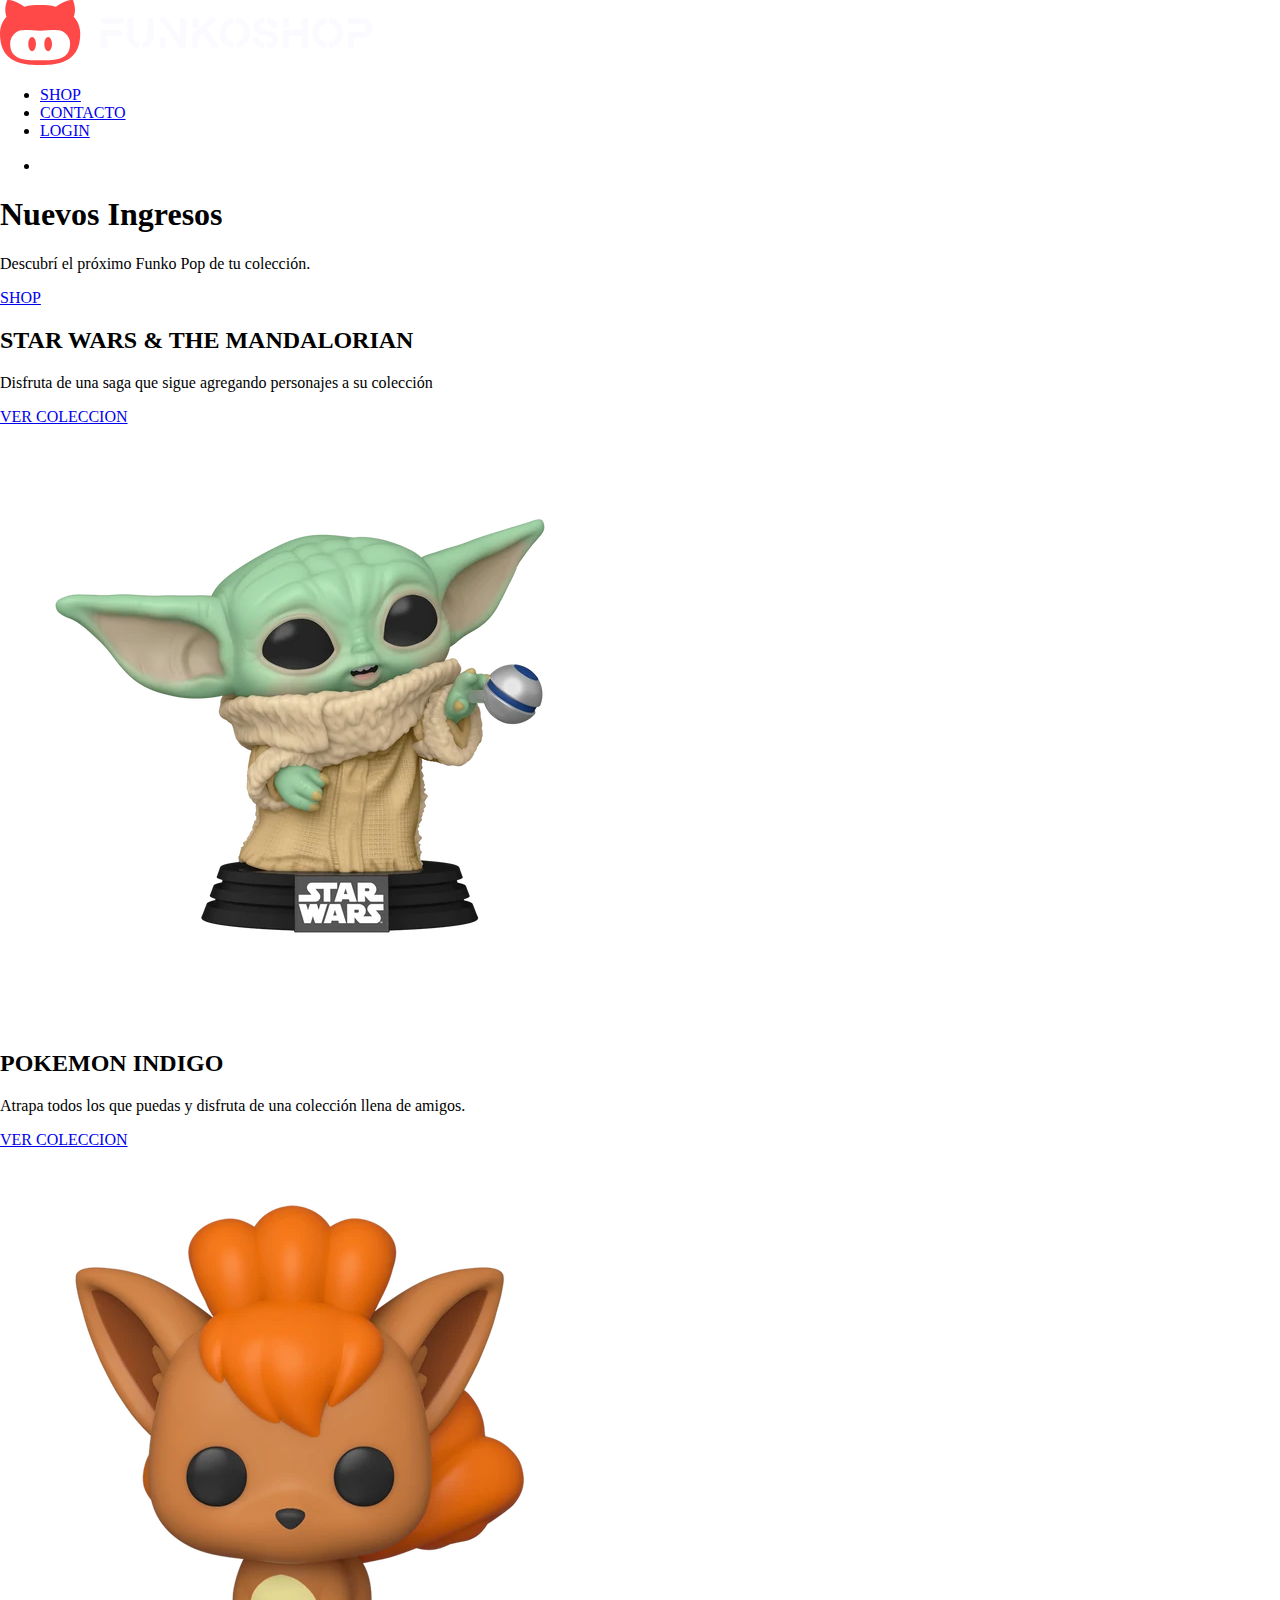
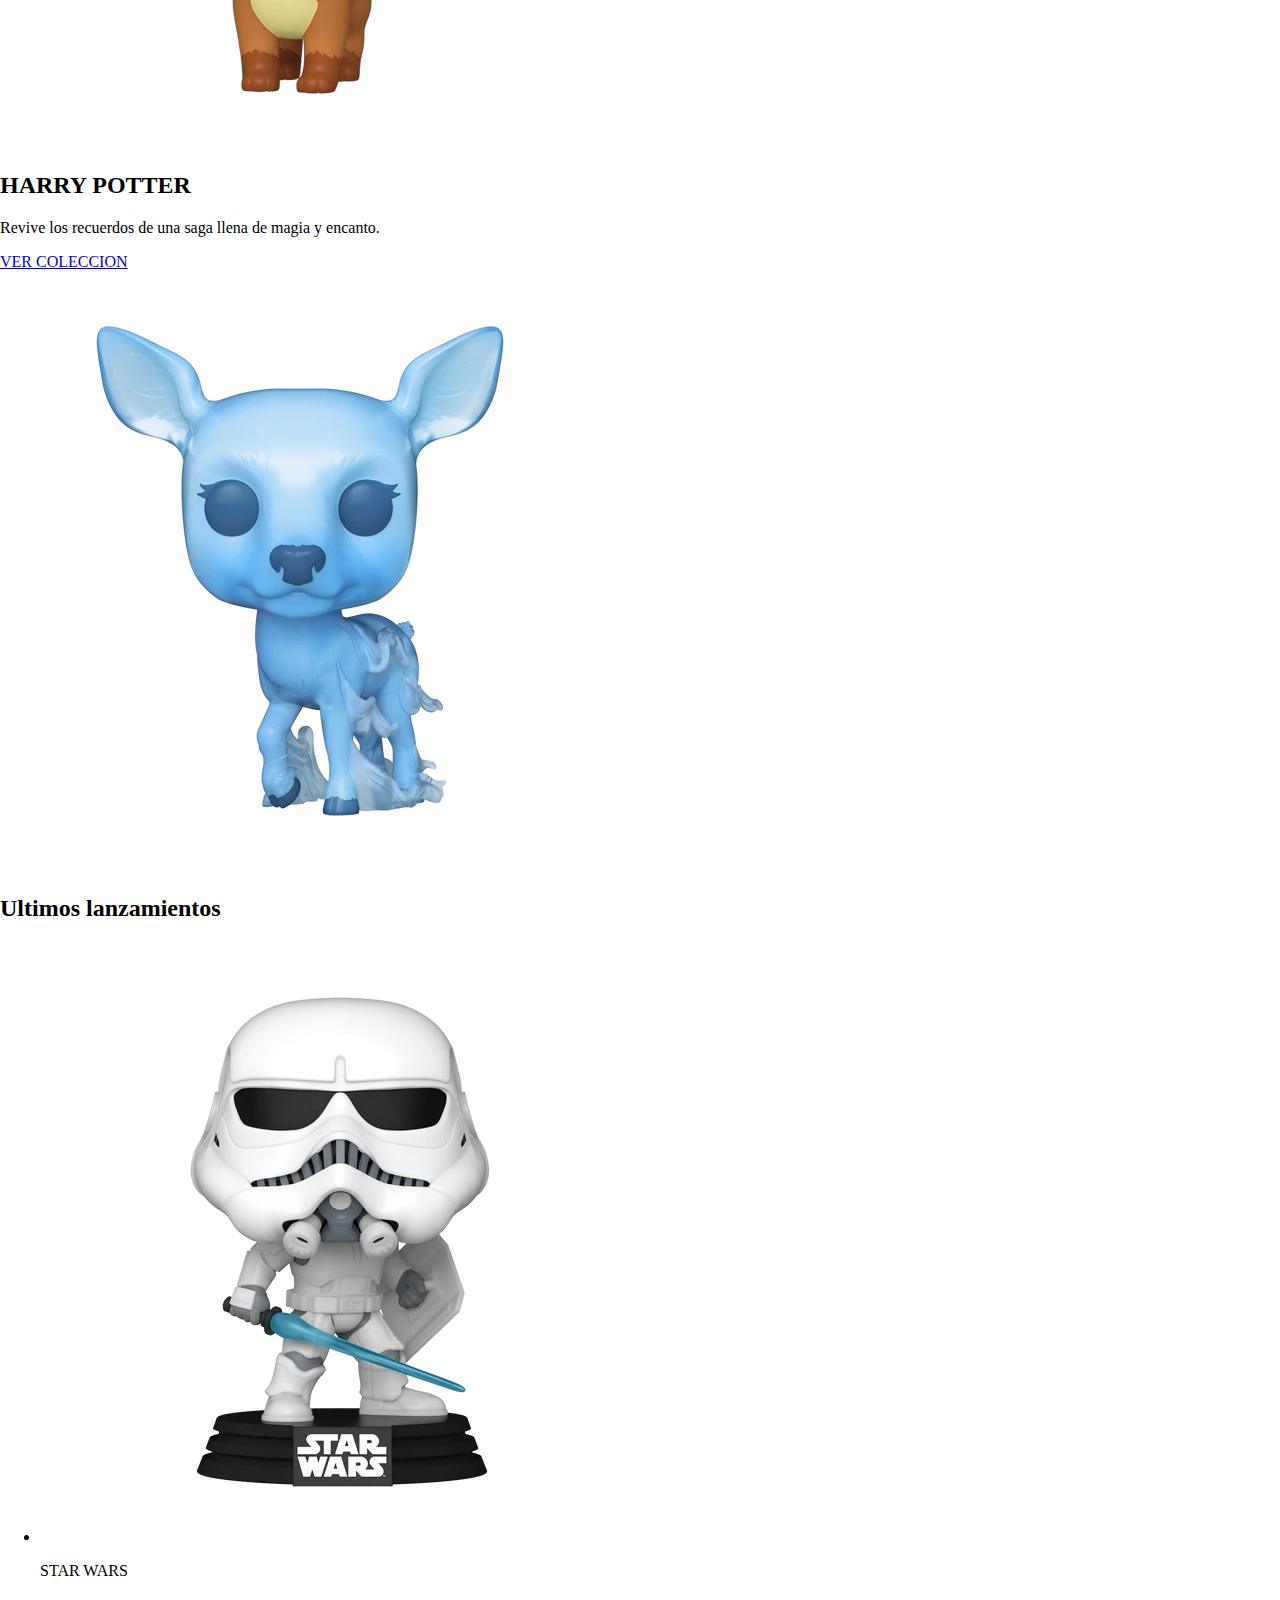
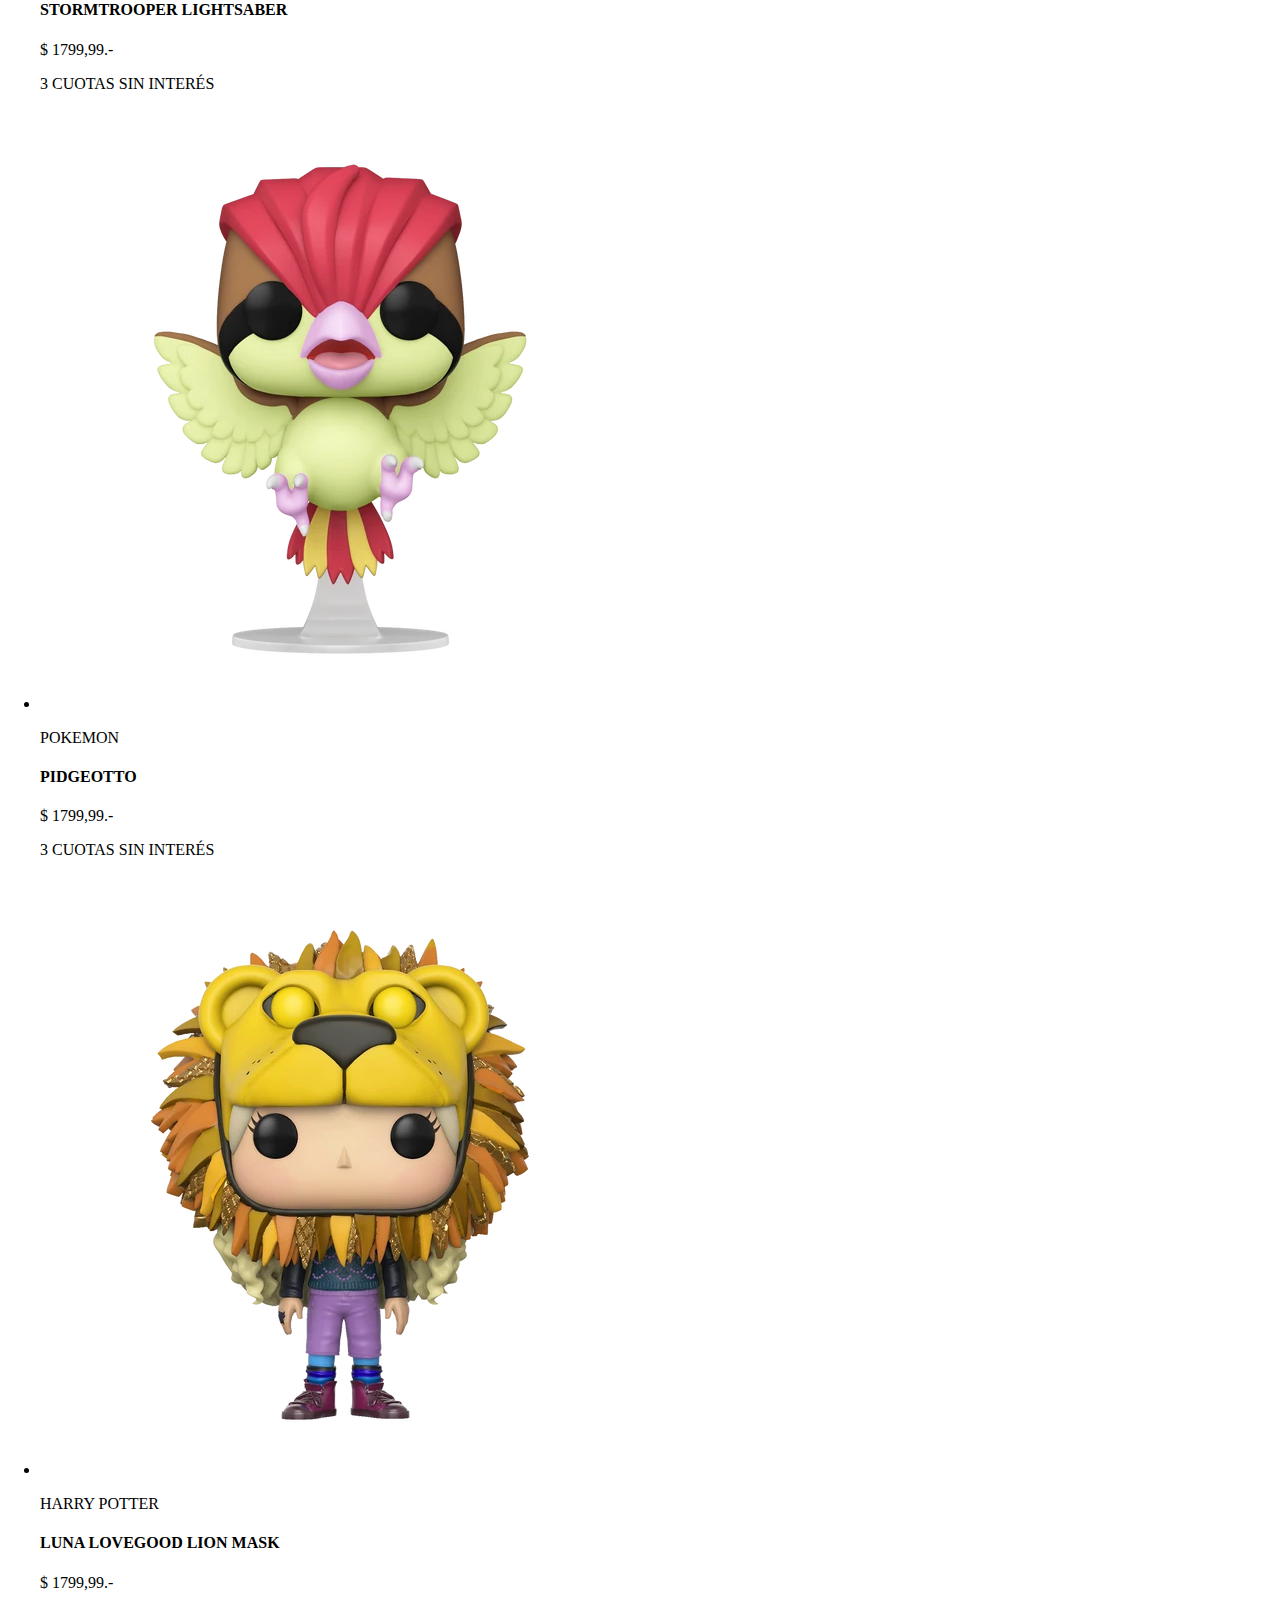
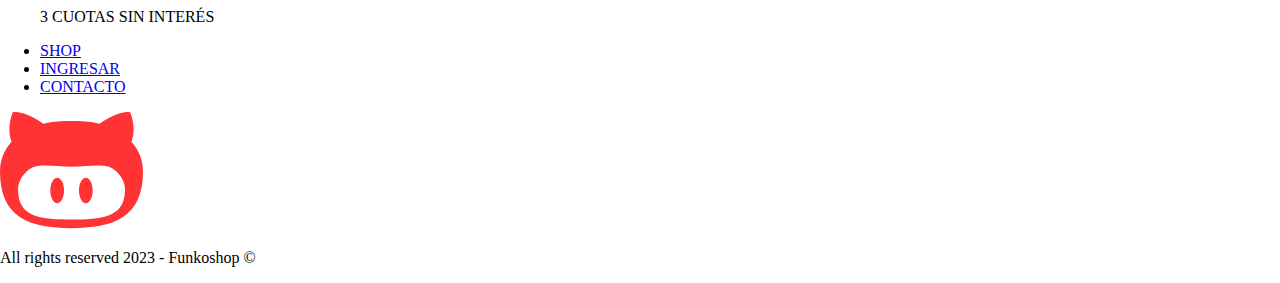
==== index.html @ 53e17584 "Corrección del párrafo de la primera sección del main de index.html" ====
<!DOCTYPE html>
<html lang="es">
<head>
    <meta charset="UTF-8">
    <meta name="viewport" content="width=device-width, initial-scale=1.0">
    <title>FUNKOSHOP - HOME</title>
    <link rel="stylesheet" href="/css/style.css">
</head>
<body>
    <header>
        <nav>
            <picture>
                <a href="/index.html">
                    <img src="/img/branding/logo_light_horizontal.svg" alt="logotipo de la marca Funkoshop">
                </a>
            </picture>
            <ul>
                <li>
                    <a href="/pages/shop/shop.html">SHOP</a>
                </li>
            
                <li>
                    <a href="/pages/shop/contacto.html">CONTACTO</a>
                </li>
                <li>
                    <a href="/pages/admin/login.html">LOGIN</a>
                </li>
                <li>
                    <a href="/pages/shop/carrito.html">
                        <img src="/img/icons/cart-icon.svg" alt="icono del carrito">
                    </a>
                </li> 
            </ul>
        </nav>
    </header> 
    <main>
        <section>
            <article>
                <h1>Nuevos Ingresos</h1>
                <p>Descubrí el próximo Funko Pop de tu colección.</p>
                <a href="/pages/shop/shop.html">SHOP</a>
            </article>
        </section>
        <section>
            <article>
               <h2>STAR WARS & THE MANDALORIAN</h2>
               <p>Disfruta de una saga que sigue agregando personajes a su colección</p>
               <a href="/pages/shop/shop.html">VER COLECCION</a>
            </article>
            <picture>
                <img src="/img/star-wars/baby-yoda-1.webp" alt="Figura coleccionable Funko de Grogu de la serie The Mandalorian">
            </picture>
        </section>
        <section>
            <article>
               <h2>POKEMON INDIGO</h2>
               <p>Atrapa todos los que puedas y disfruta de una colección llena de amigos.</p>
               <a href="/pages/shop/shop.html">VER COLECCION</a>
            </article>
            <picture>
                <img src="/img/pokemon/vulpix-1.webp" alt="Figura coleccionable Funko de Vulpix de la serie Pokemon">
            </picture>
        </section>
        <section>
            <article>
               <h2>HARRY POTTER</h2>
               <p>Revive los recuerdos de una saga llena de magia y encanto.</p>
               <a href="/pages/shop/shop.html">VER COLECCION</a>
            </article>
            <picture>
                <img src="/img/harry-potter/snape-patronus-1.webp" alt="Figura coleccionable Funko de patronus de Snape de la pelicula Harry Potter">
            </picture>
        </section>
        <section>
            <h2>Ultimos lanzamientos</h2>
            <ul>
                <li>
                    <article>
                        <a href=""></a>
                        <picture>
                            <img src="/img/star-wars/trooper-1.webp" alt="Figura coleccionable Funko de un Stormtrooper">
                        </picture>
                       <div>
                         <p>STAR WARS</p>
                            <h4>STORMTROOPER LIGHTSABER</h4>
                                <p>$ 1799,99.-</p>
                                <p>3 CUOTAS SIN INTERÉS</p>
                       </div>
                    </article>
                </li>
                <li>
                    <article>
                      <a href=""></a>
                       <picture> 
                        <img src="/img/pokemon/pidgeotto-1.webp" alt="Figura coleccionable Funko de un Pidgeotto">
                    </picture>
                      <div>
                        <p>POKEMON</p>
                            <h4>PIDGEOTTO</h4>
                                <p>$ 1799,99.-</p>
                                <p>3 CUOTAS SIN INTERÉS</p>
                       </div>
                    </article>
                </li>
                <li>
                    <article>
                      <a href=""></a>  
                    <picture>
                        <img src="/img/harry-potter/luna-1.webp" alt="Figura coleccionable Funko de un Luna Lovegood">
                    </picture>  
                      <div>
                        <p>HARRY POTTER</p>
                            <h4>LUNA LOVEGOOD LION MASK</h4>
                                <p>$ 1799,99.-</p>
                                <p>3 CUOTAS SIN INTERÉS</p>
                       </div>
                    </article>
                </li>
            </ul>
        </section>
    </main> 
    <footer>
        <nav>
            <ul>
                <li><a href="/pages/shop/shop.html">SHOP</a></li>
                <li><a href="/pages/admin/register.html">INGRESAR</a></li>
                <li><a href="/pages/shop/contacto.html">CONTACTO</a></li>
            </ul>
                <picture>
                    <img src="/img/branding/isotype.svg" alt="Isotipo de Funkoshop">
                </picture>
        </nav>
            <p>All rights reserved 2023 - Funkoshop &copy;</p>        
    </footer>  
</body>
</html>
---- css/style.css ----
body{
    margin: 0px;
    padding: 0px;
    box-sizing: border-box;
    }
    
    /*Sandra Ferreyra*/ 
    
    /*Sandra Ferreyra*/ 
    /*Marcos Caraballo*/
    
    /*Marcos Caraballo*/
    /*Marcelo*/
    
    /*Marcelo*/
    /*Karina*/
    
    /*Karina*/
    /*Debora*/
    
    /*Debora*/
    /*Romina Pascaretta*/
    
    /*Romina Pascaretta*/
    /*German*/
    
    /*German*/
    /*Jose */
    
    /*Jose */
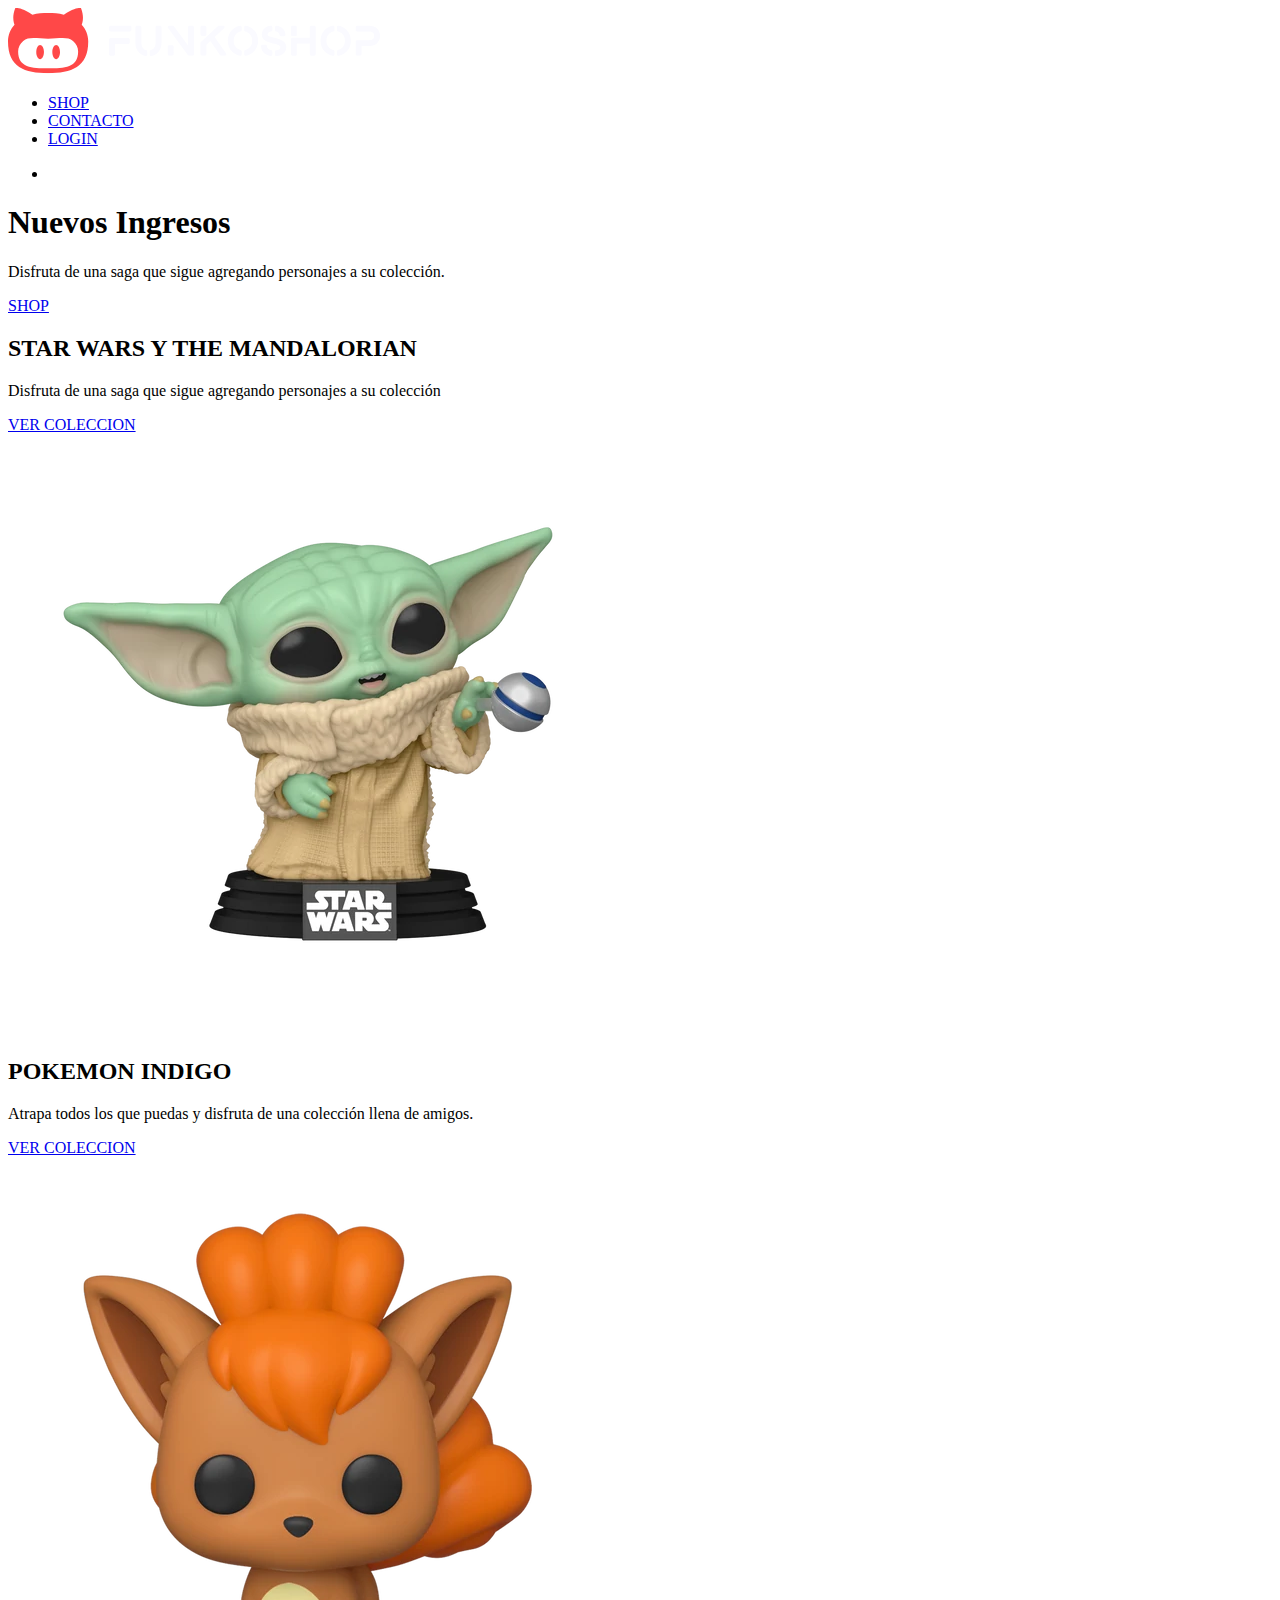
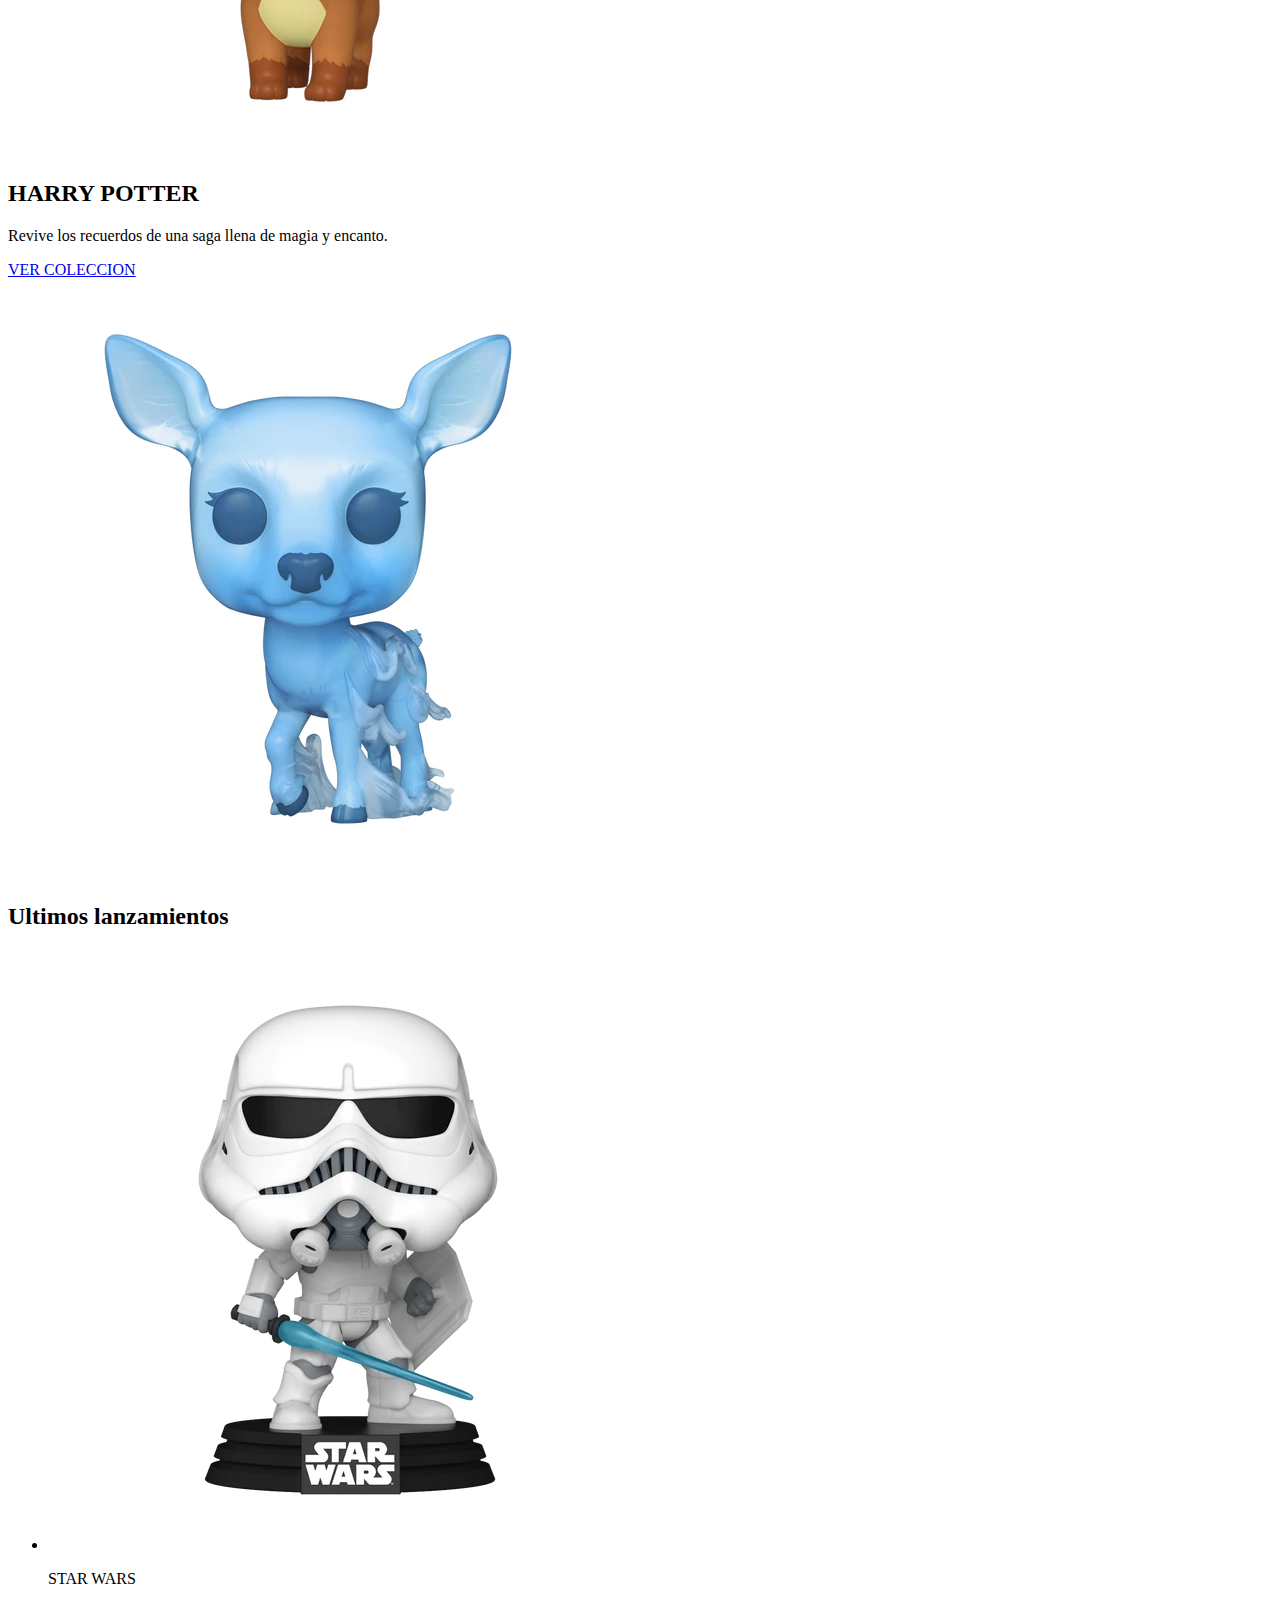
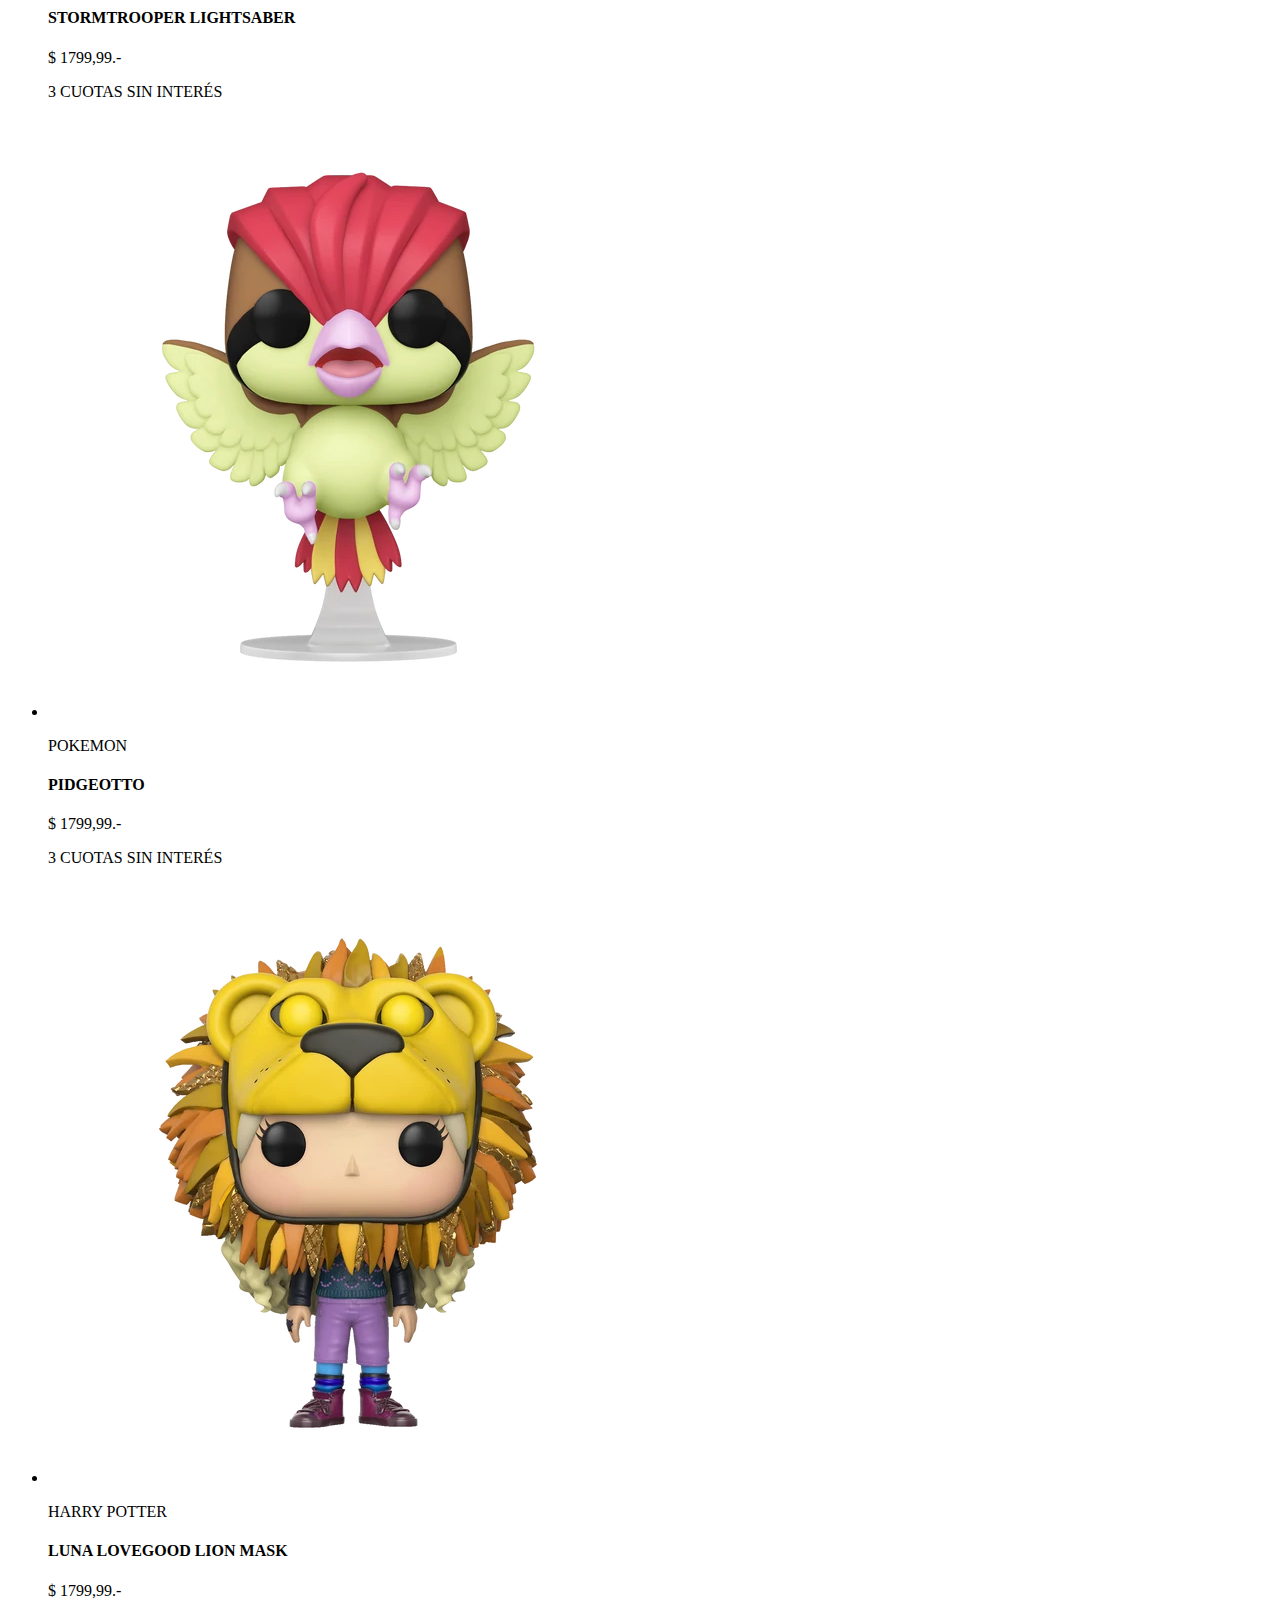
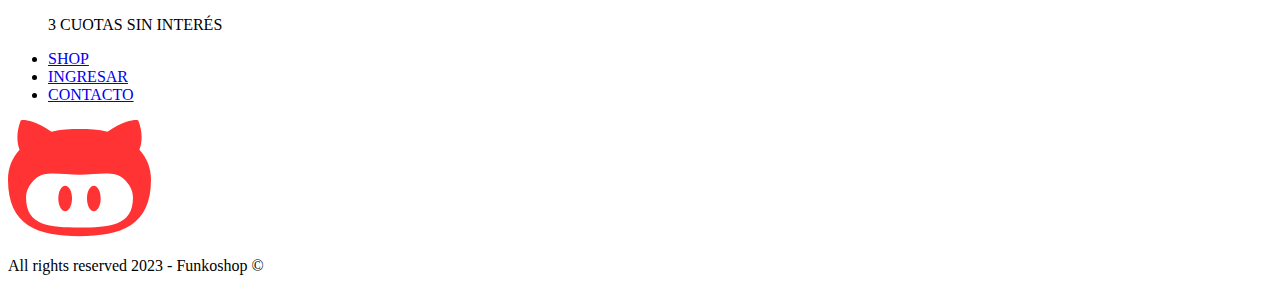
==== commit 829f1605: "Pagina Item" ====
--- a/index.html
+++ b/index.html
@@ -4,10 +4,10 @@
     <meta charset="UTF-8">
     <meta name="viewport" content="width=device-width, initial-scale=1.0">
     <title>FUNKOSHOP - HOME</title>
-    <link rel="stylesheet" href="/css/style.css">
 </head>
 <body>
     <header>
+
         <nav>
             <picture>
                 <a href="/index.html">
@@ -37,13 +37,13 @@
         <section>
             <article>
                 <h1>Nuevos Ingresos</h1>
-                <p>Descubrí el próximo Funko Pop de tu colección.</p>
+                <p>Disfruta de una saga que sigue agregando personajes a su colección.</p>
                 <a href="/pages/shop/shop.html">SHOP</a>
             </article>
         </section>
         <section>
             <article>
-               <h2>STAR WARS & THE MANDALORIAN</h2>
+               <h2>STAR WARS Y THE MANDALORIAN</h2>
                <p>Disfruta de una saga que sigue agregando personajes a su colección</p>
                <a href="/pages/shop/shop.html">VER COLECCION</a>
             </article>
@@ -119,11 +119,16 @@
             </ul>
         </section>
     </main> 
+
+
+
+
+
     <footer>
         <nav>
             <ul>
                 <li><a href="/pages/shop/shop.html">SHOP</a></li>
-                <li><a href="/pages/admin/register.html">INGRESAR</a></li>
+                <li><a href="/pages/register.html">INGRESAR</a></li>
                 <li><a href="/pages/shop/contacto.html">CONTACTO</a></li>
             </ul>
                 <picture>
@@ -132,5 +137,8 @@
         </nav>
             <p>All rights reserved 2023 - Funkoshop &copy;</p>        
     </footer>  
+    
+
+
 </body>
 </html>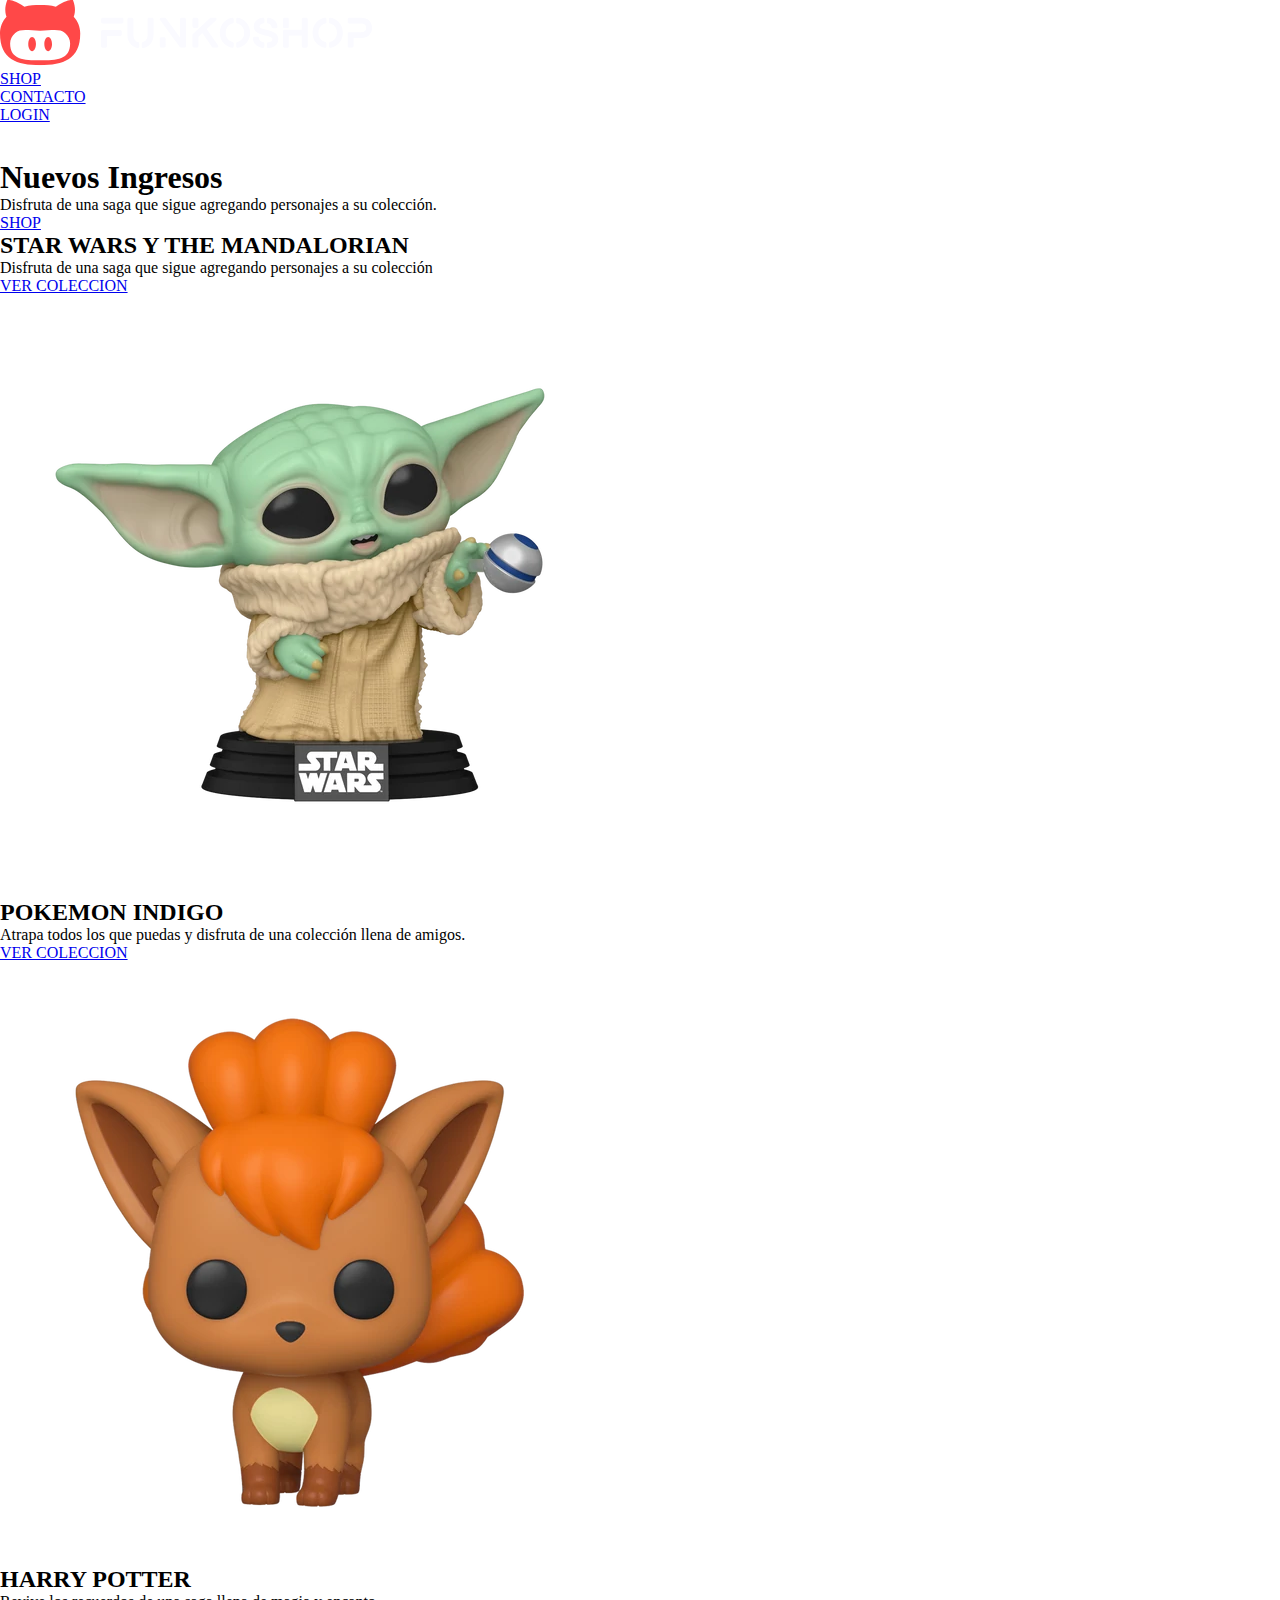
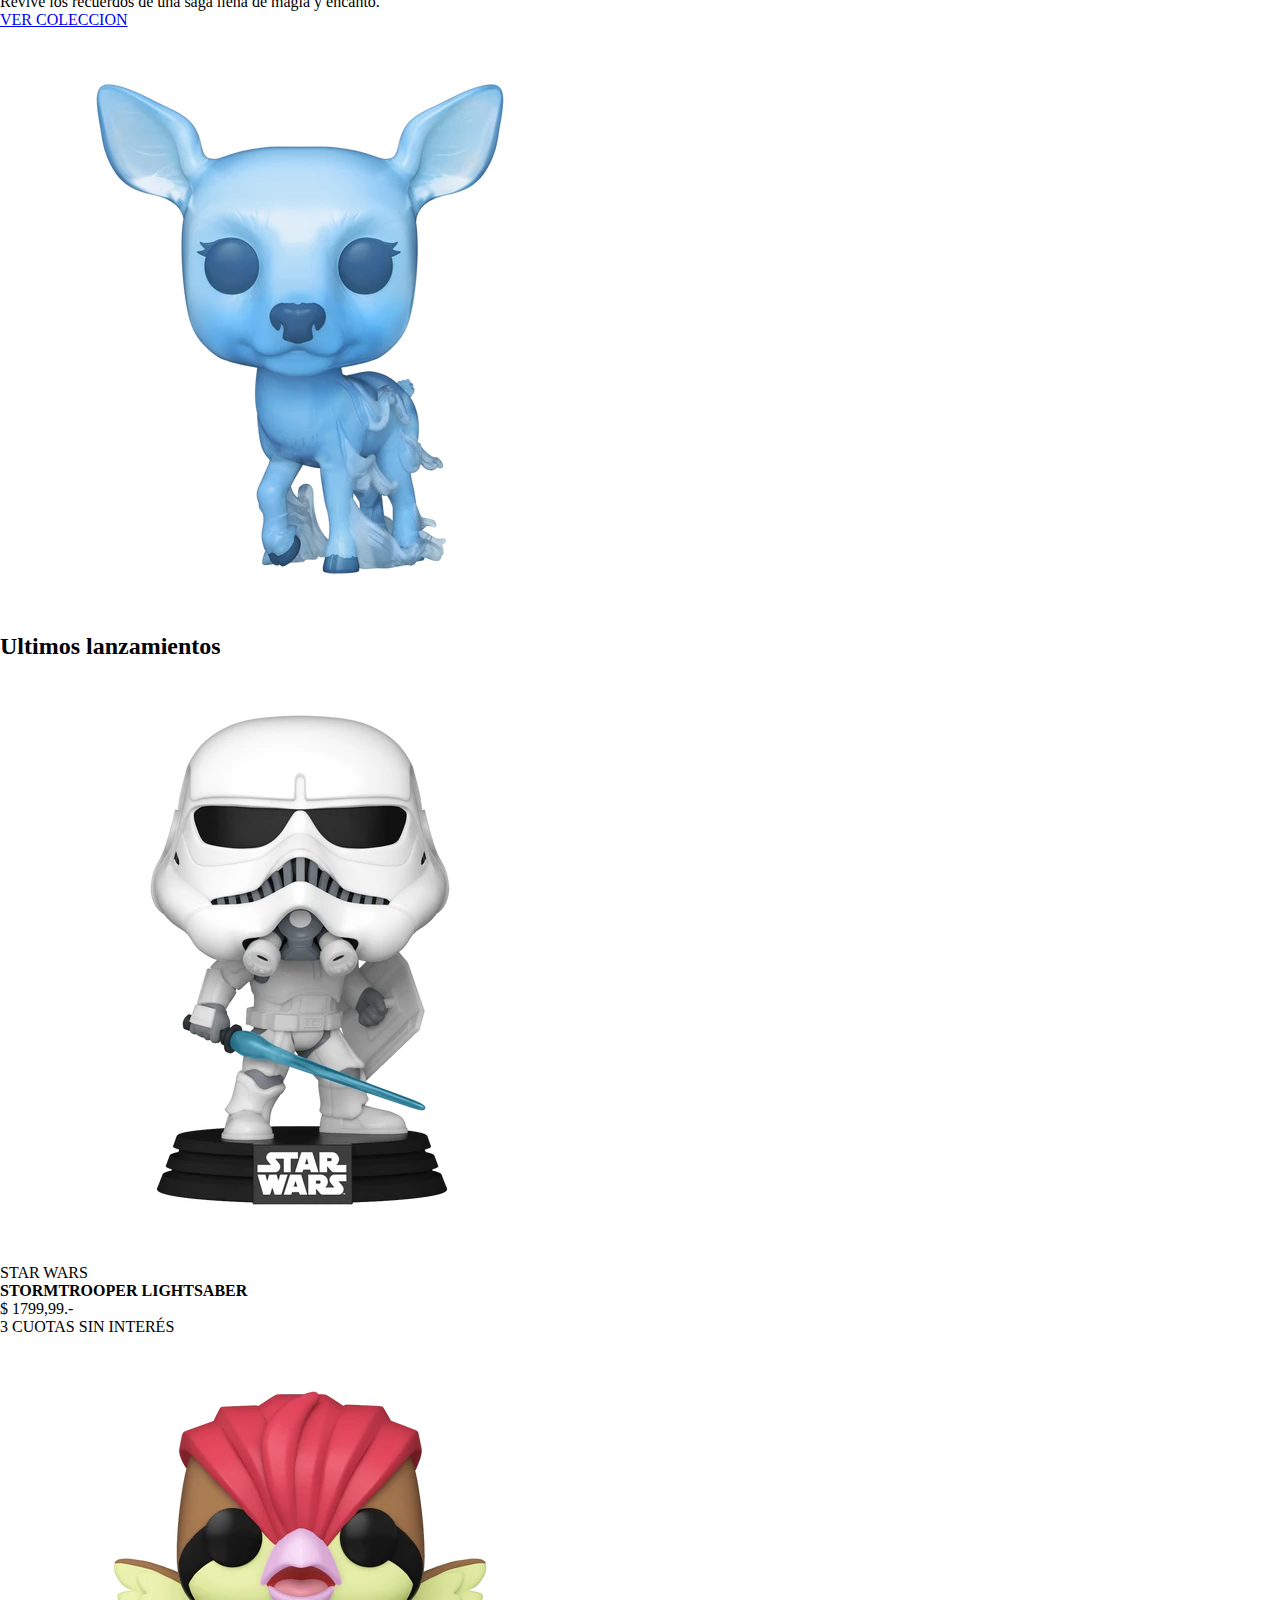
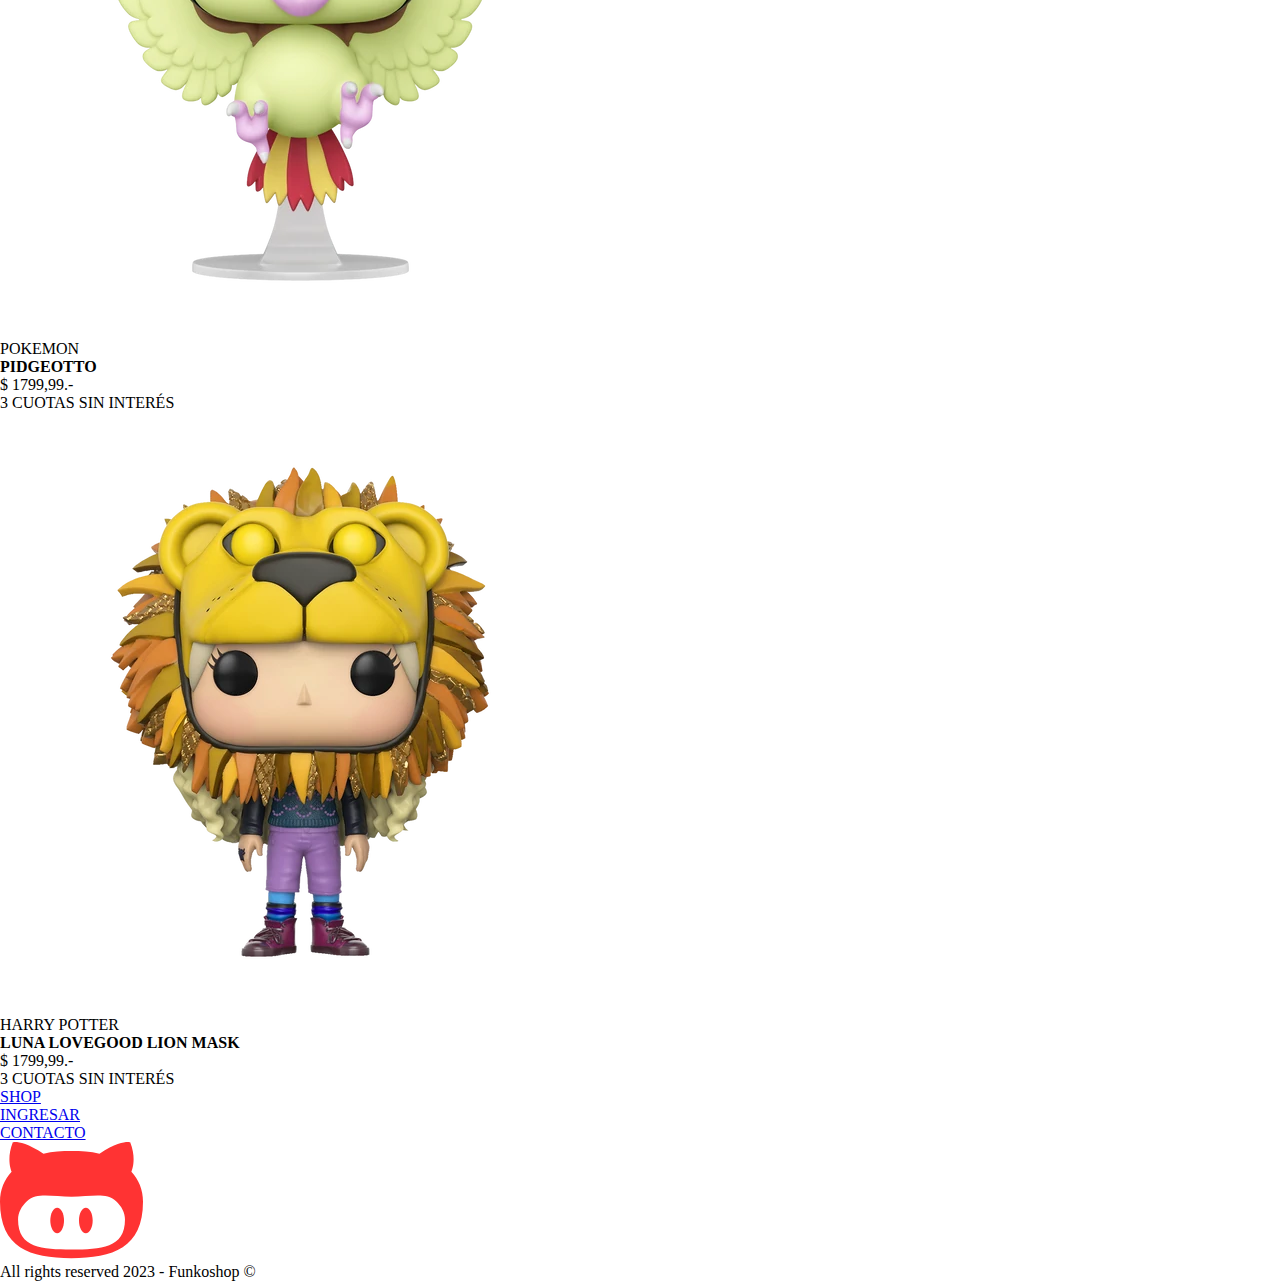
==== commit 58062cd7: "Merge pull request #22 from sandraFerreyra/Dev" ====
--- a/index.html
+++ b/index.html
@@ -4,6 +4,7 @@
     <meta charset="UTF-8">
     <meta name="viewport" content="width=device-width, initial-scale=1.0">
     <title>FUNKOSHOP - HOME</title>
+    <link rel="stylesheet" href="css/style.css"">
 </head>
 <body>
     <header>
--- a/css/style.css
+++ b/css/style.css
@@ -0,0 +1,33 @@
+
+*{
+    margin: 0px;
+    padding: 0px;
+    box-sizing: border-box;
+    }
+    
+    
+    
+    /*Sandra Ferreyra*/ /*Sandra Ferreyra*/ /*Marcos Caraballo*/ /*Marcos Caraballo*/ /*Marcelo*/ /*Marcelo*/ /*Karina*/
+    
+    /*Karina*/   /*Romina Pascaretta*/  /*Debora*/ /*German*/ /*German*/ /*Jose */ /*Jose */
+    
+    
+    
+    
+    
+    
+    
+    
+    
+    
+    
+     
+    
+    
+    
+    
+    
+   
+    
+    
+    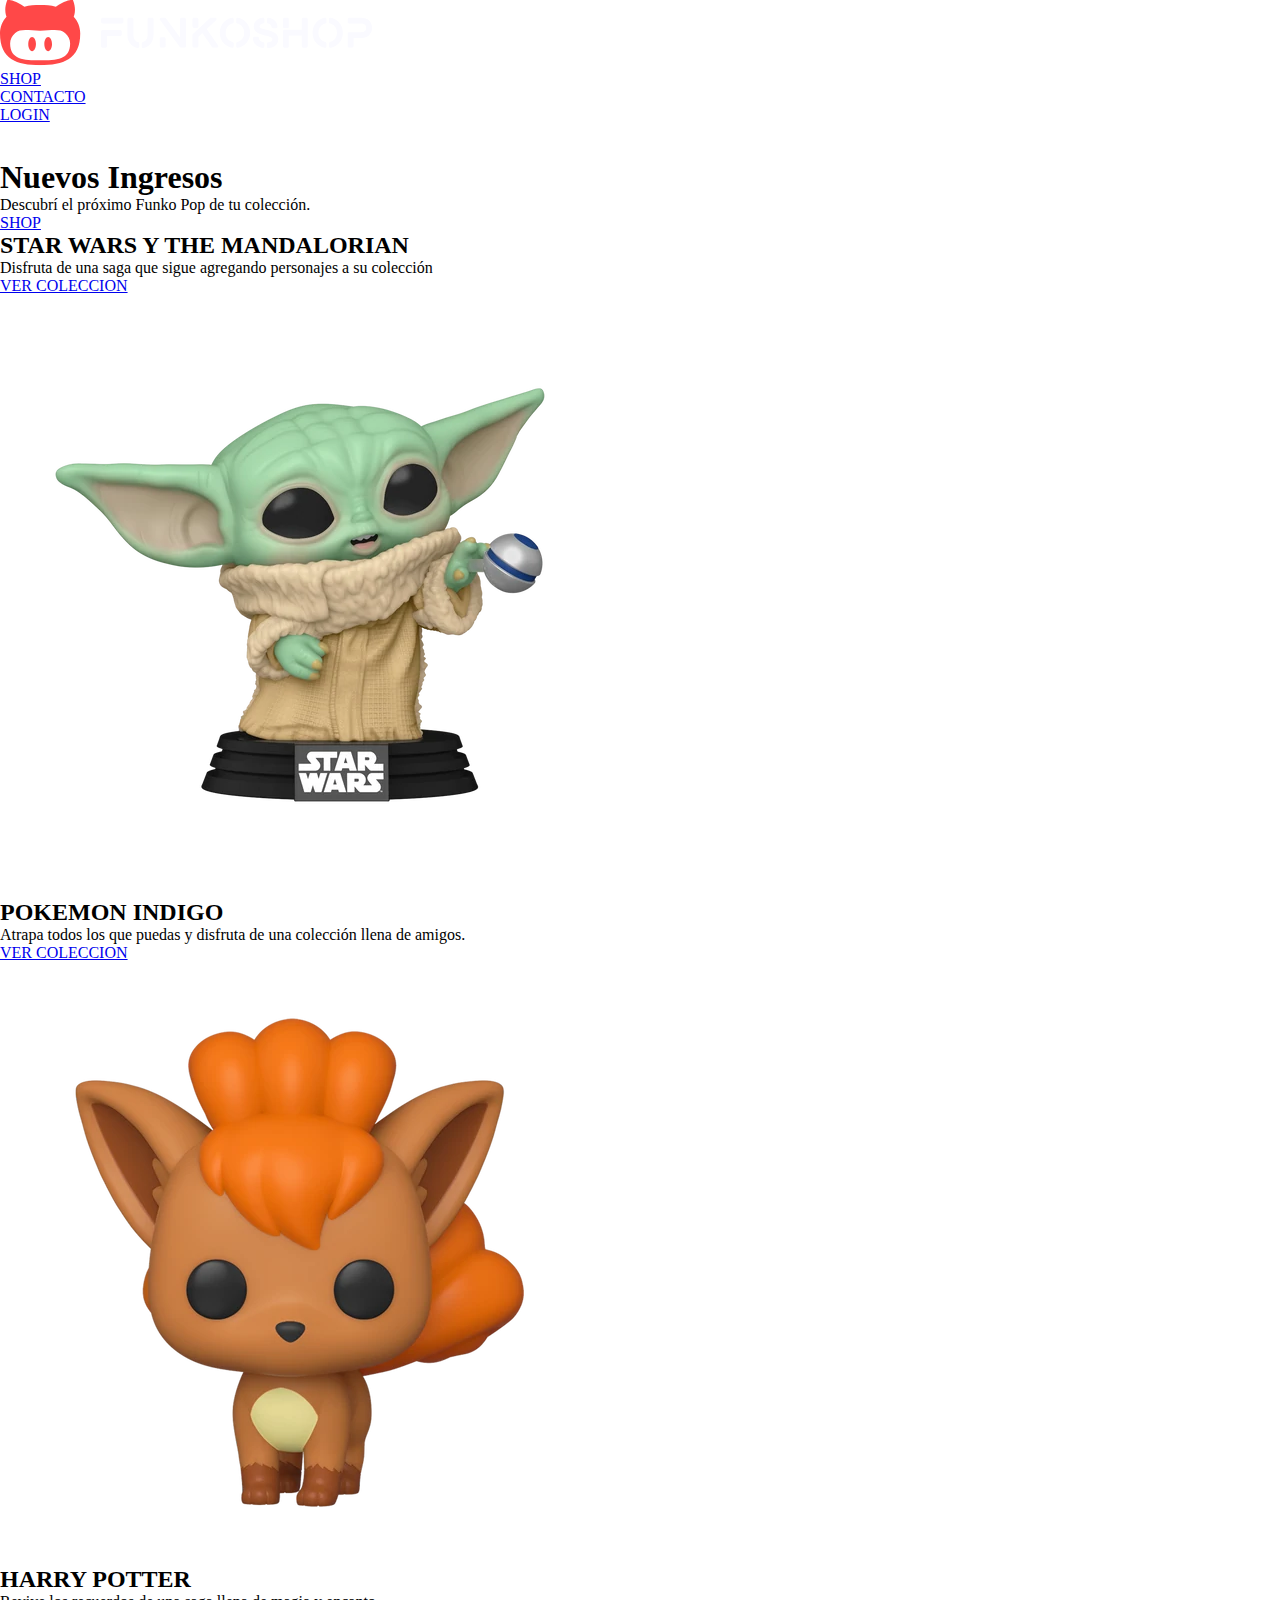
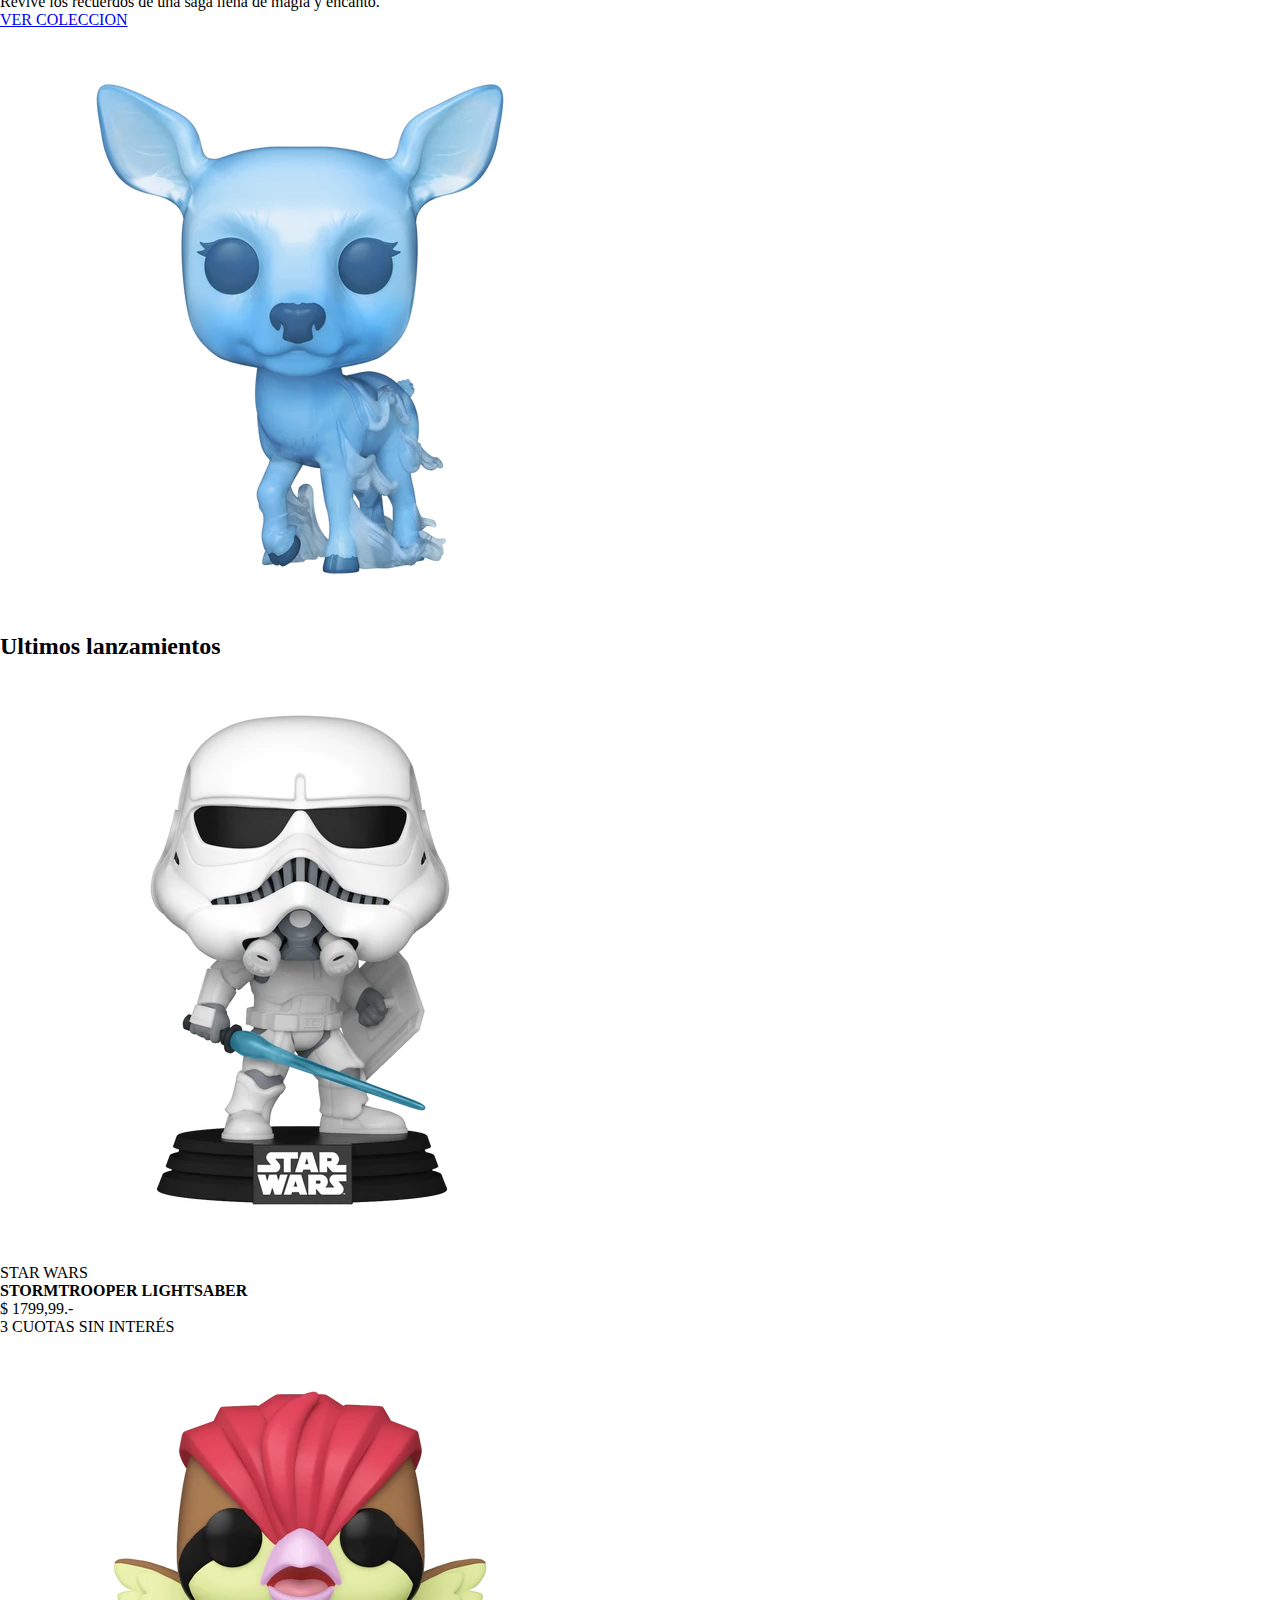
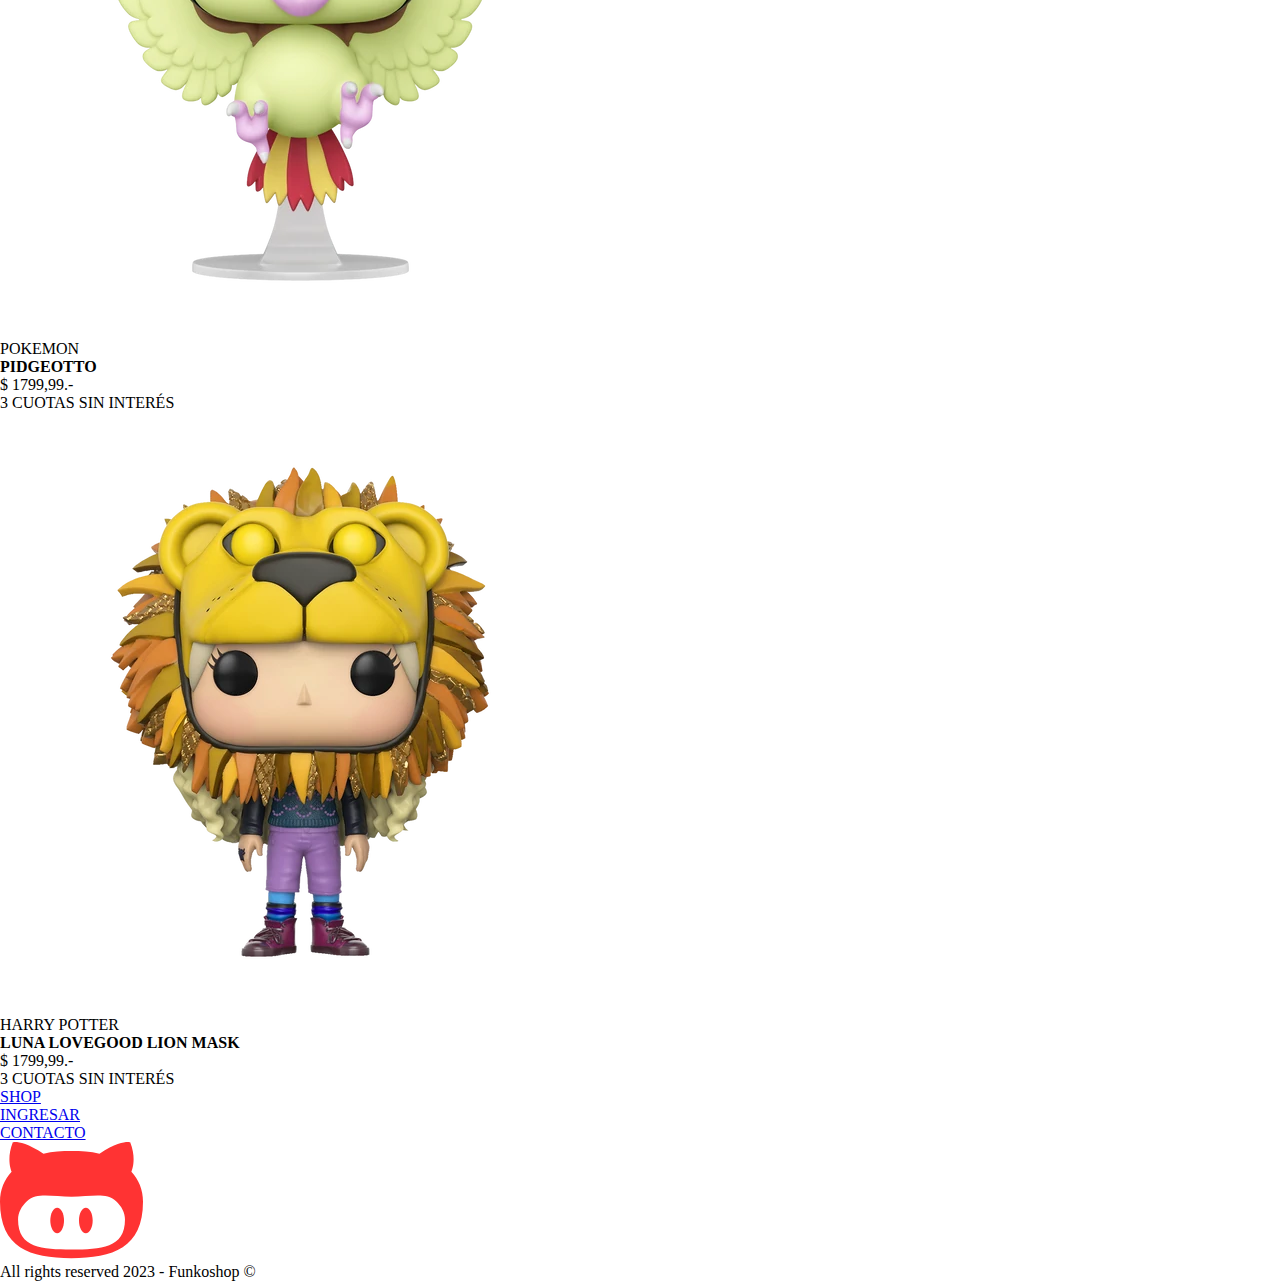
==== commit baaf71d9: "Merge branch 'Dev' of https://github.com/sandraFerreyra/tpIntegradorCodoAcodoNodeJs into Dev" ====
--- a/index.html
+++ b/index.html
@@ -4,11 +4,10 @@
     <meta charset="UTF-8">
     <meta name="viewport" content="width=device-width, initial-scale=1.0">
     <title>FUNKOSHOP - HOME</title>
-    <link rel="stylesheet" href="css/style.css"">
+    <link rel="stylesheet" href="/css/style.css">
 </head>
 <body>
     <header>
-
         <nav>
             <picture>
                 <a href="/index.html">
@@ -38,7 +37,7 @@
         <section>
             <article>
                 <h1>Nuevos Ingresos</h1>
-                <p>Disfruta de una saga que sigue agregando personajes a su colección.</p>
+                <p>Descubrí el próximo Funko Pop de tu colección.</p>
                 <a href="/pages/shop/shop.html">SHOP</a>
             </article>
         </section>
@@ -120,16 +119,11 @@
             </ul>
         </section>
     </main> 
-
-
-
-
-
     <footer>
         <nav>
             <ul>
                 <li><a href="/pages/shop/shop.html">SHOP</a></li>
-                <li><a href="/pages/register.html">INGRESAR</a></li>
+                <li><a href="/pages/admin/register.html">INGRESAR</a></li>
                 <li><a href="/pages/shop/contacto.html">CONTACTO</a></li>
             </ul>
                 <picture>
@@ -138,8 +132,5 @@
         </nav>
             <p>All rights reserved 2023 - Funkoshop &copy;</p>        
     </footer>  
-    
-
-
 </body>
 </html>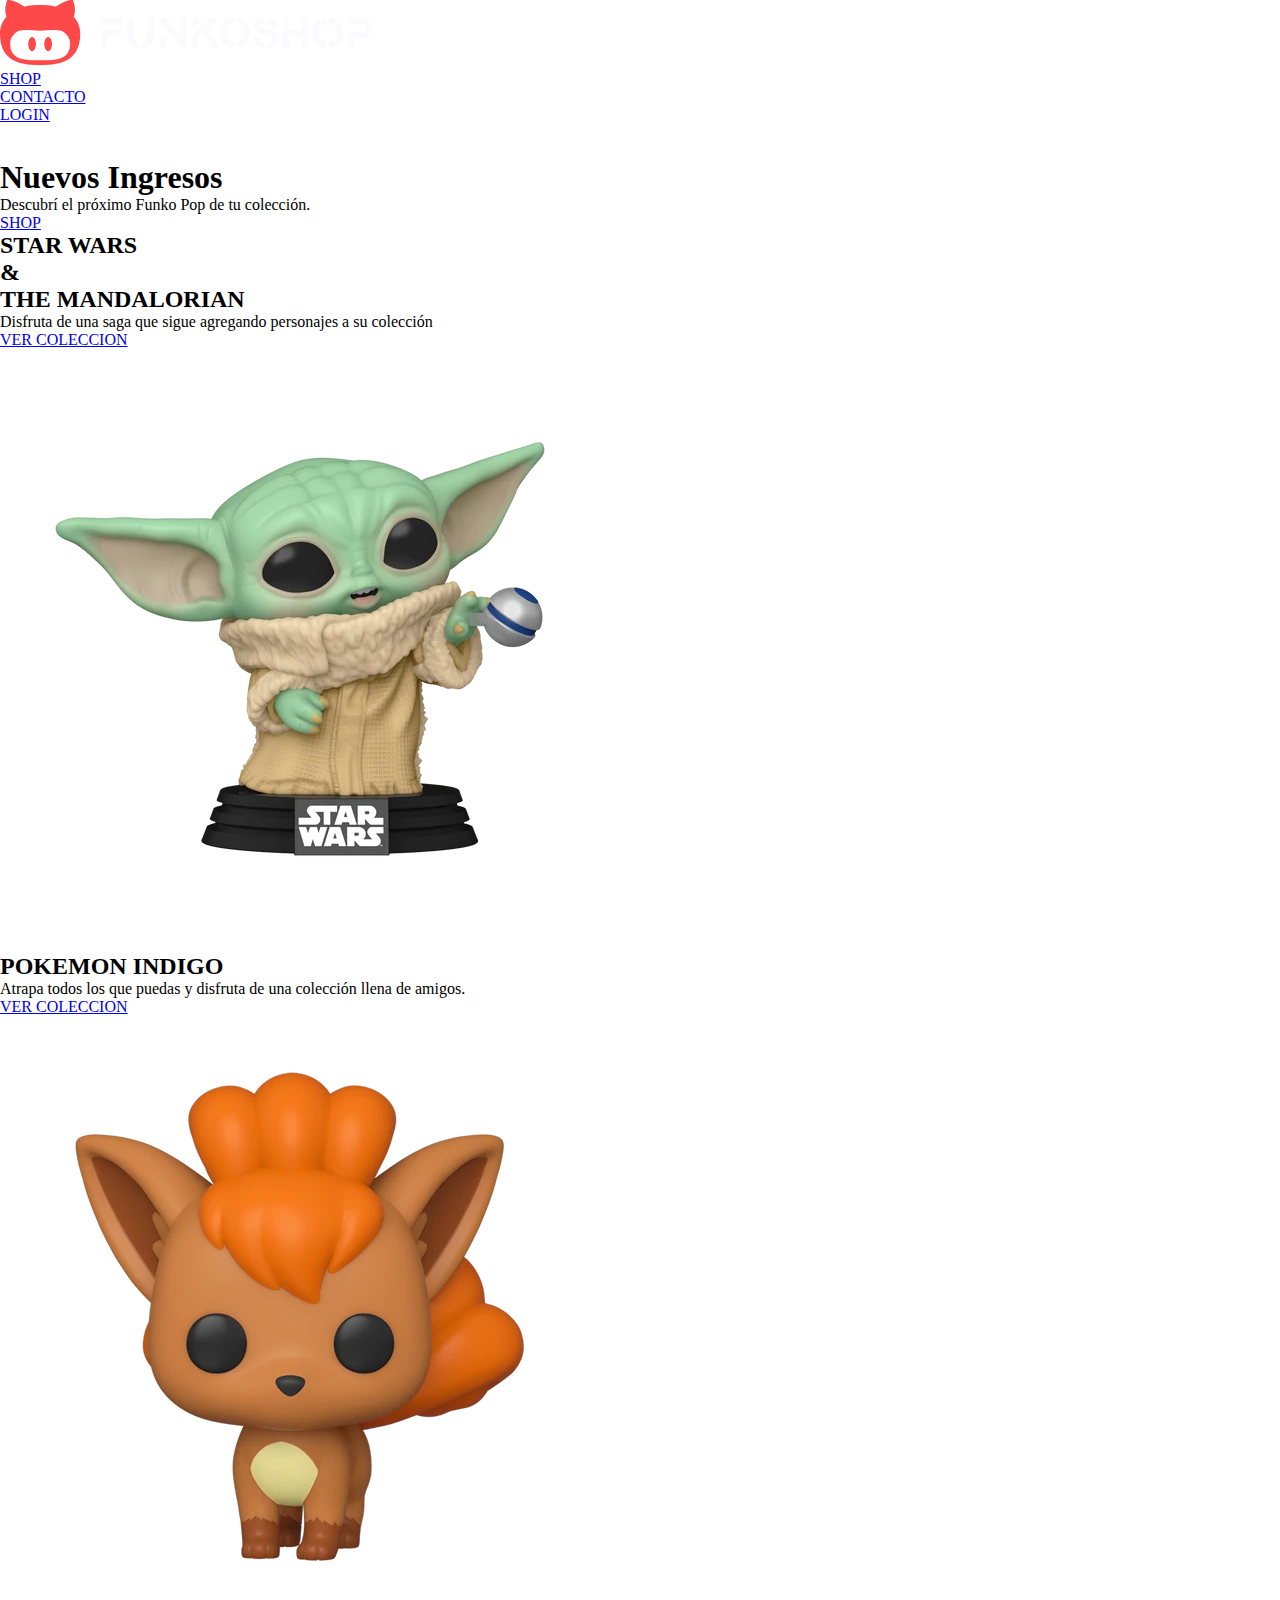
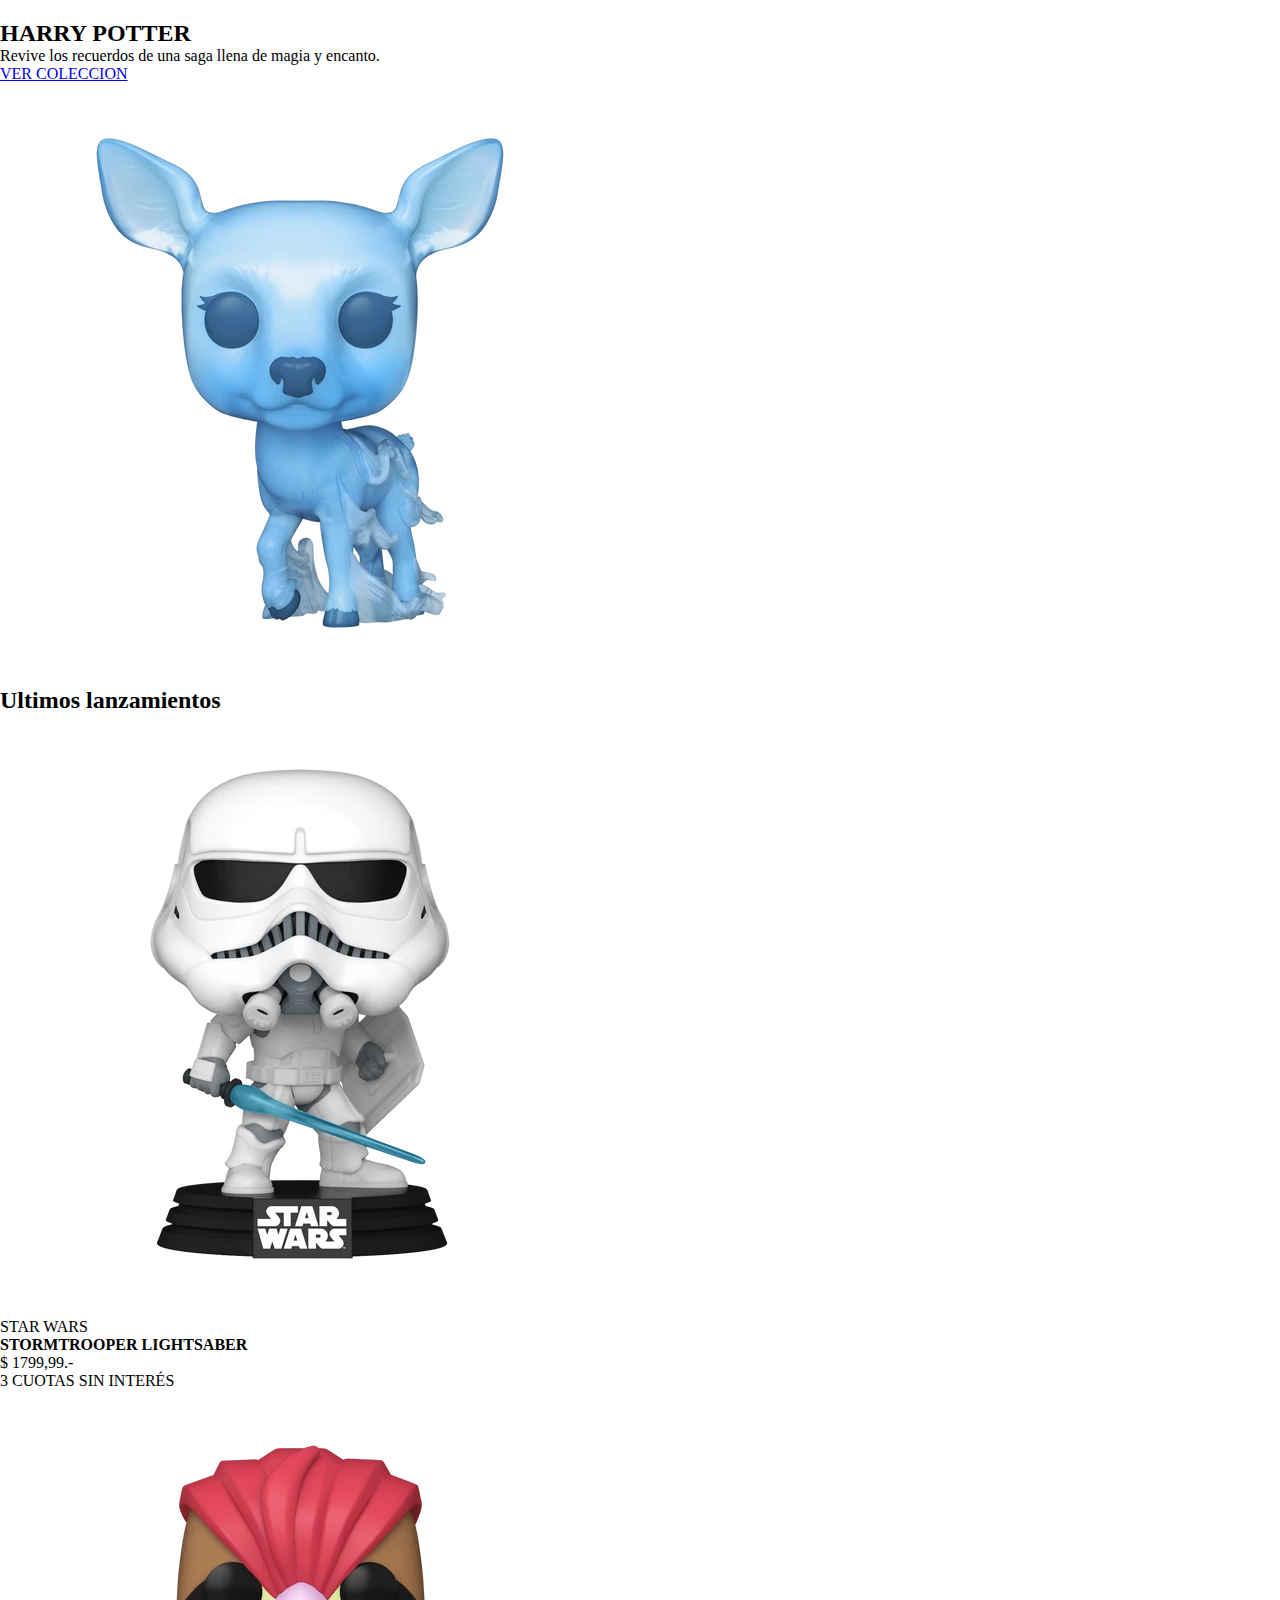
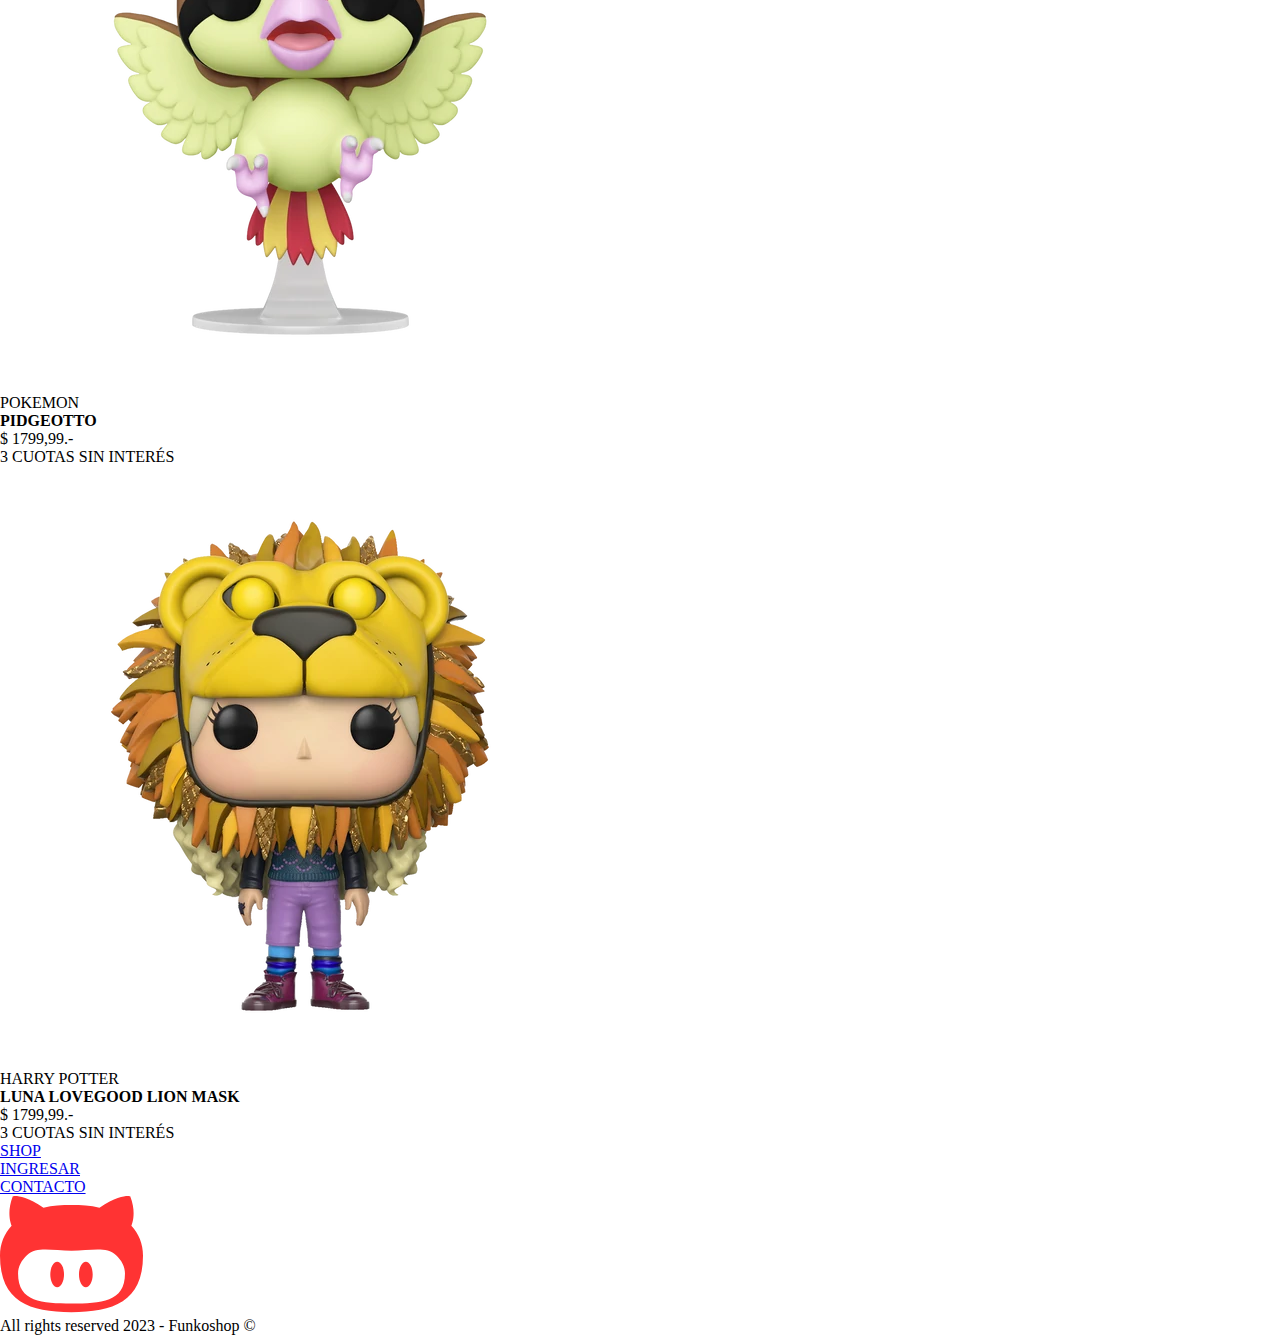
==== commit 1e35eef8: "Modificaciones y Agregado de Codigo" ====
--- a/index.html
+++ b/index.html
@@ -4,7 +4,7 @@
     <meta charset="UTF-8">
     <meta name="viewport" content="width=device-width, initial-scale=1.0">
     <title>FUNKOSHOP - HOME</title>
-    <link rel="stylesheet" href="/css/style.css">
+    <link rel="stylesheet" href="css/style.css">
 </head>
 <body>
     <header>
@@ -43,7 +43,7 @@
         </section>
         <section>
             <article>
-               <h2>STAR WARS Y THE MANDALORIAN</h2>
+               <h2>STAR WARS<p>&</p>THE MANDALORIAN</h2>
                <p>Disfruta de una saga que sigue agregando personajes a su colección</p>
                <a href="/pages/shop/shop.html">VER COLECCION</a>
             </article>
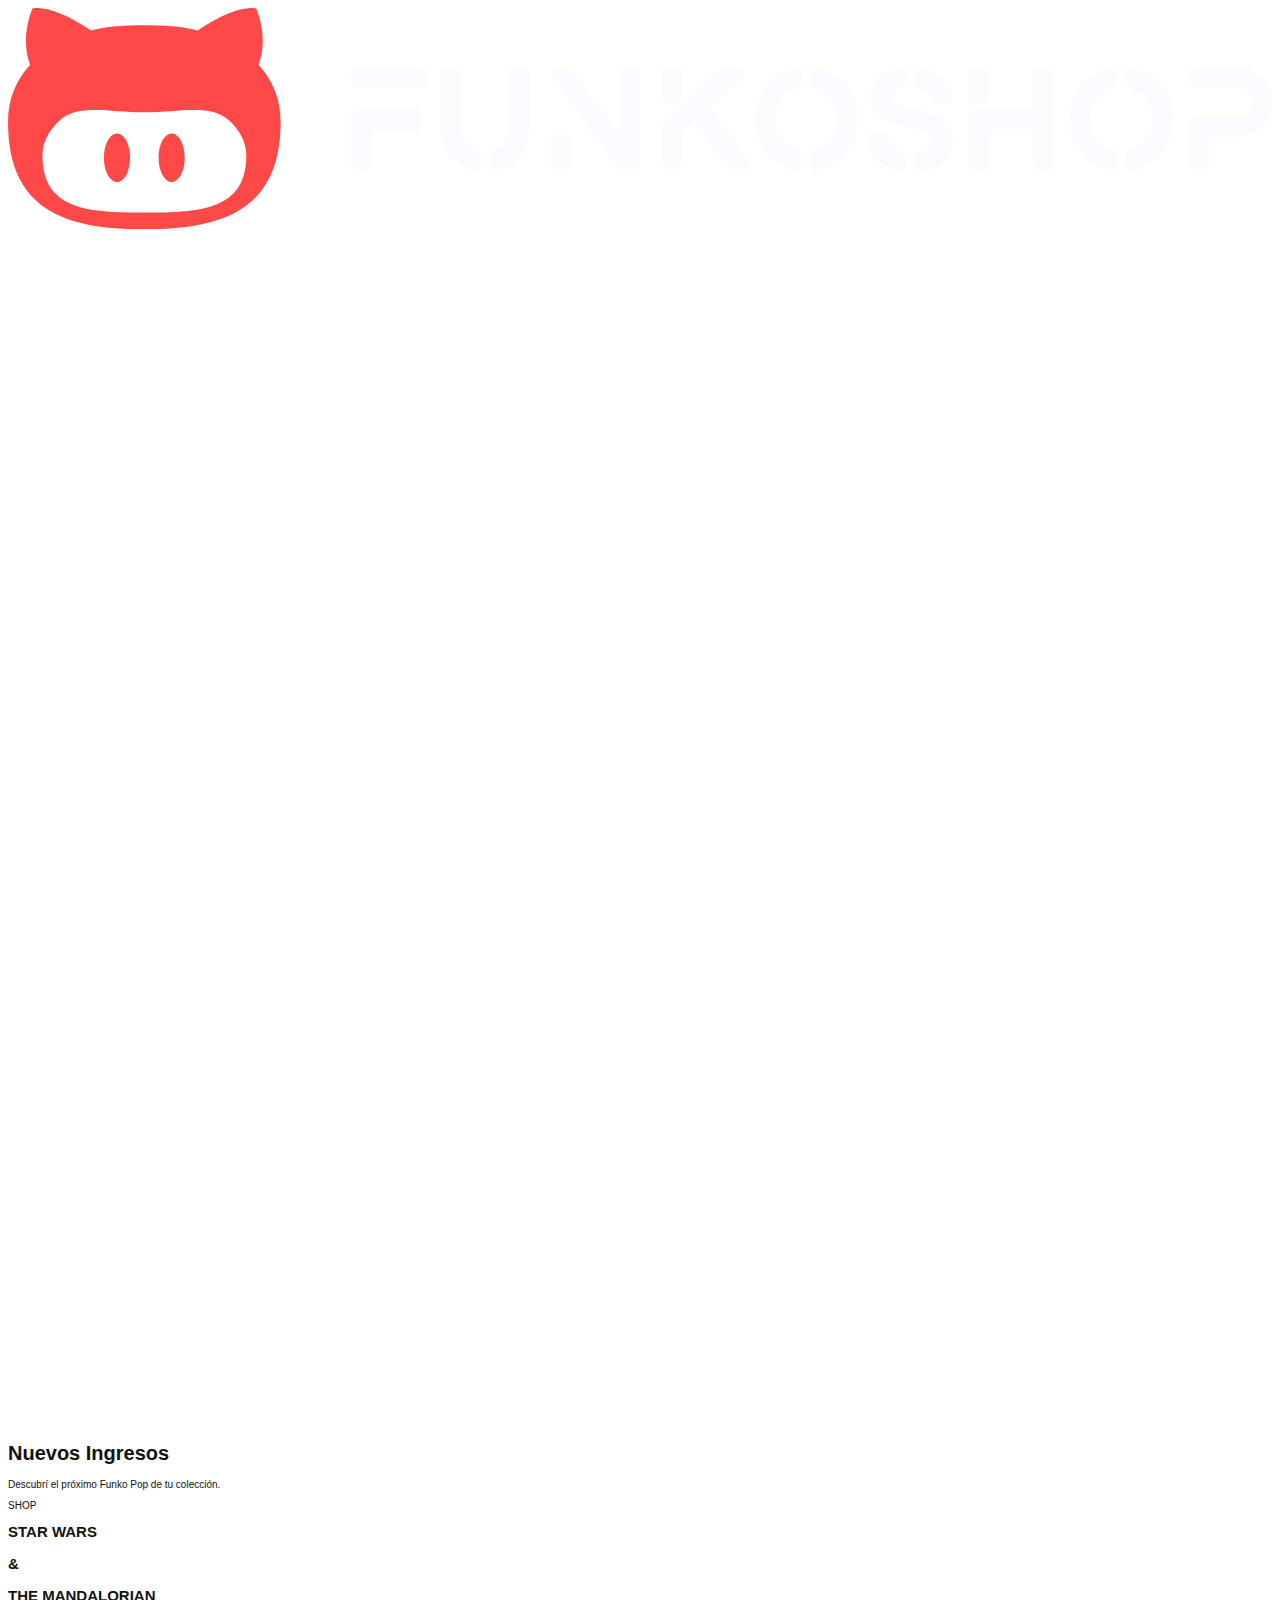
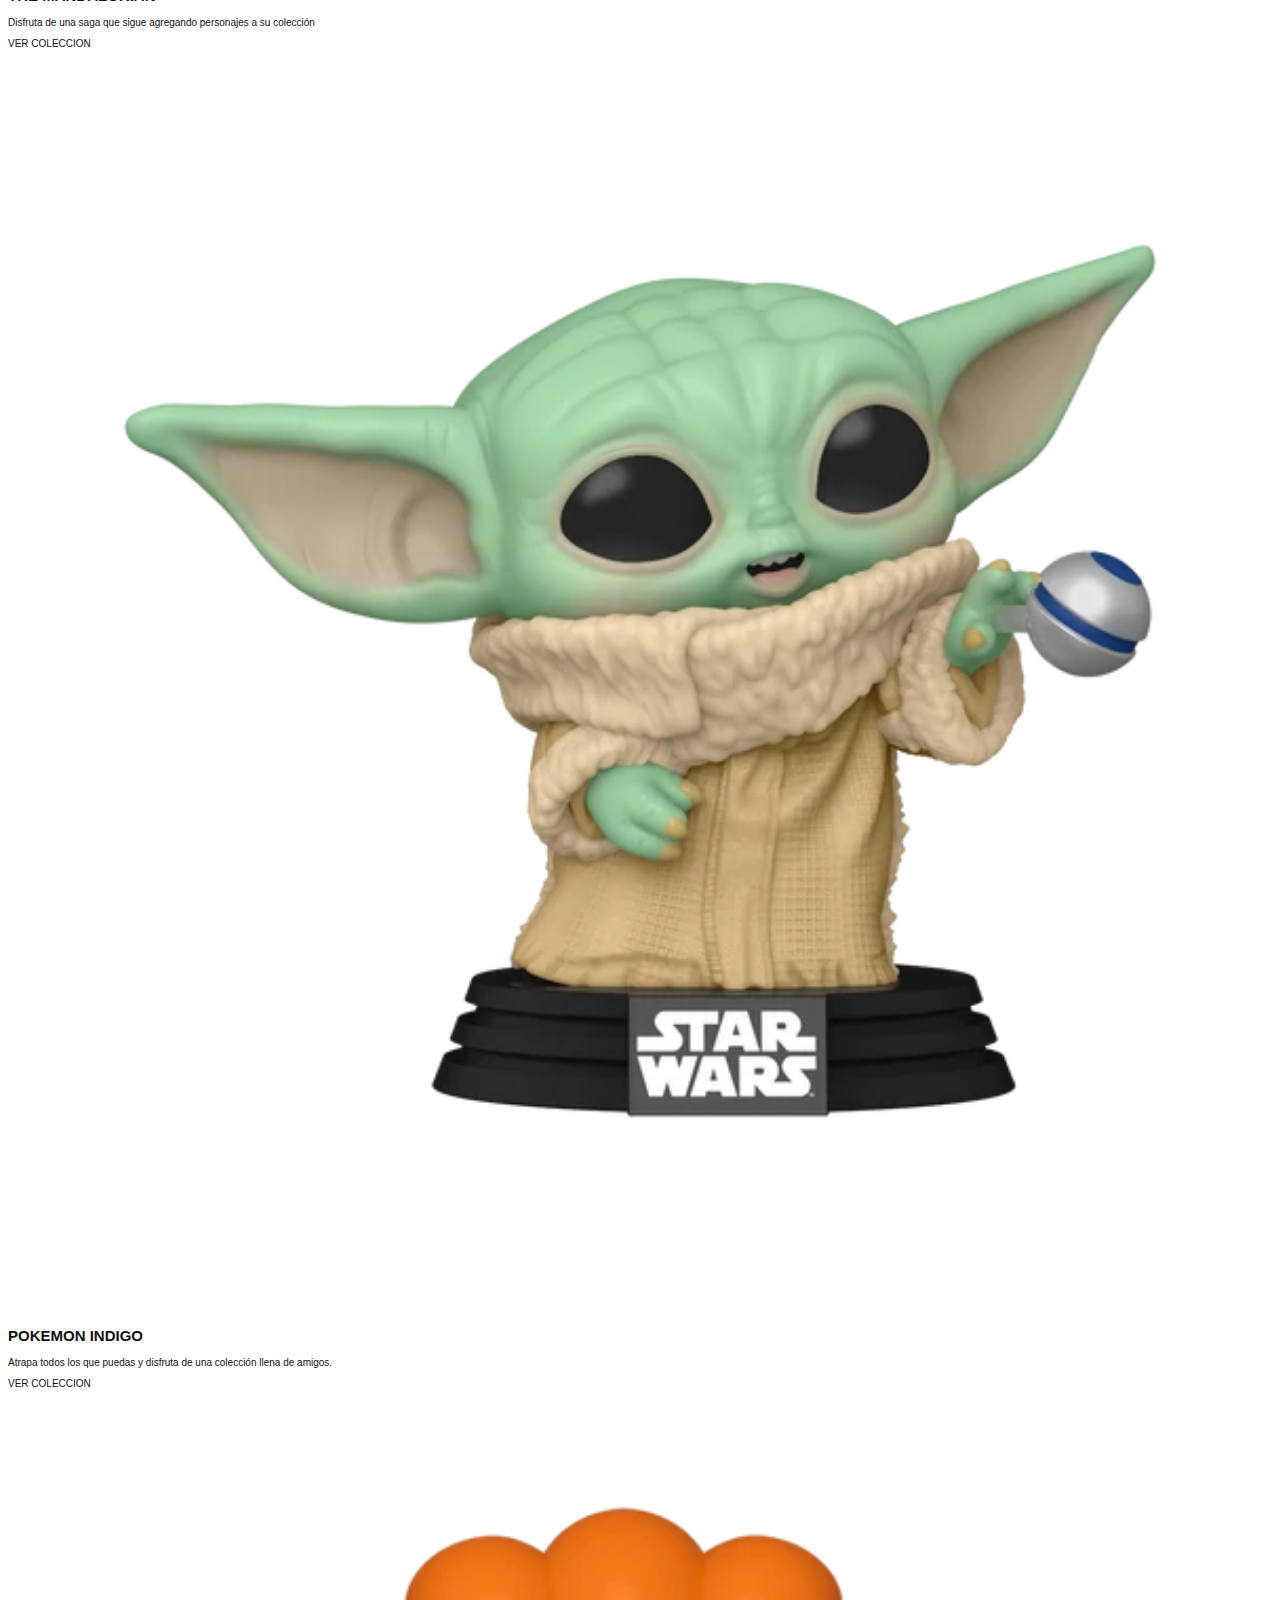
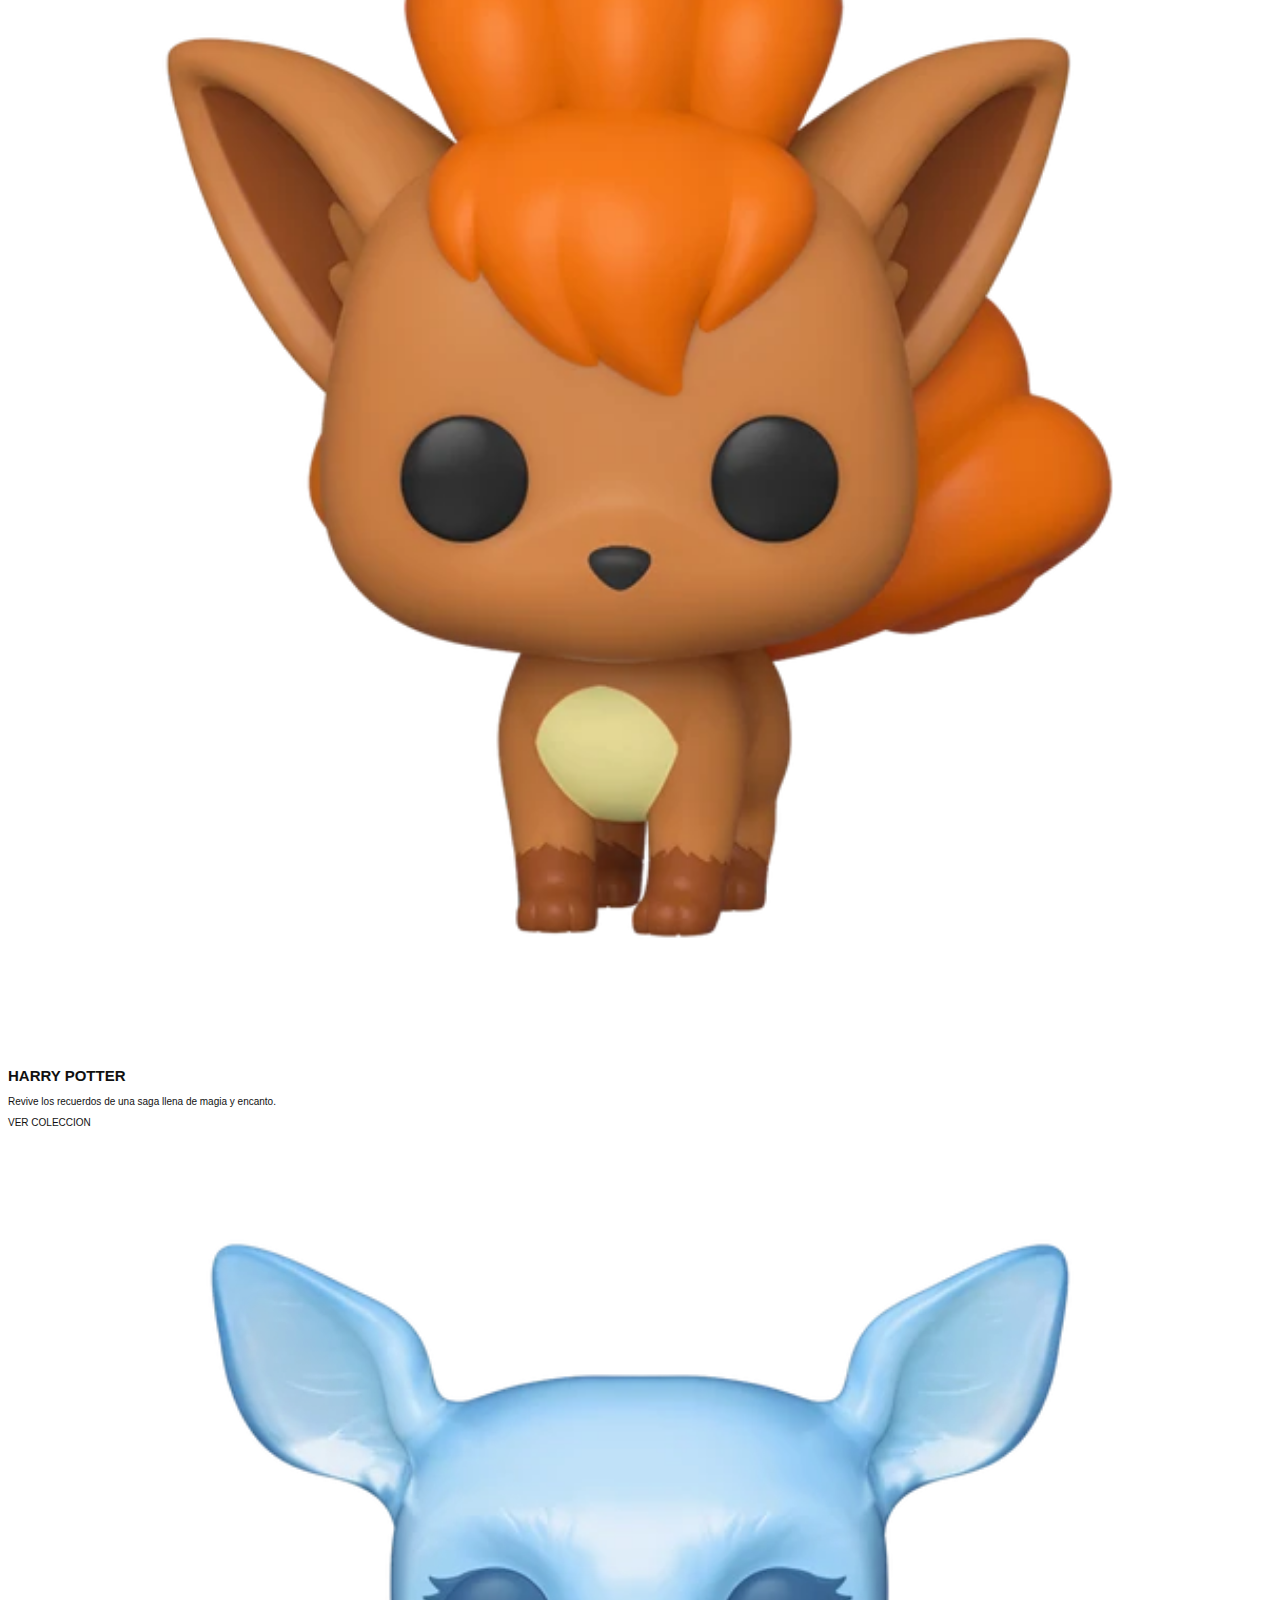
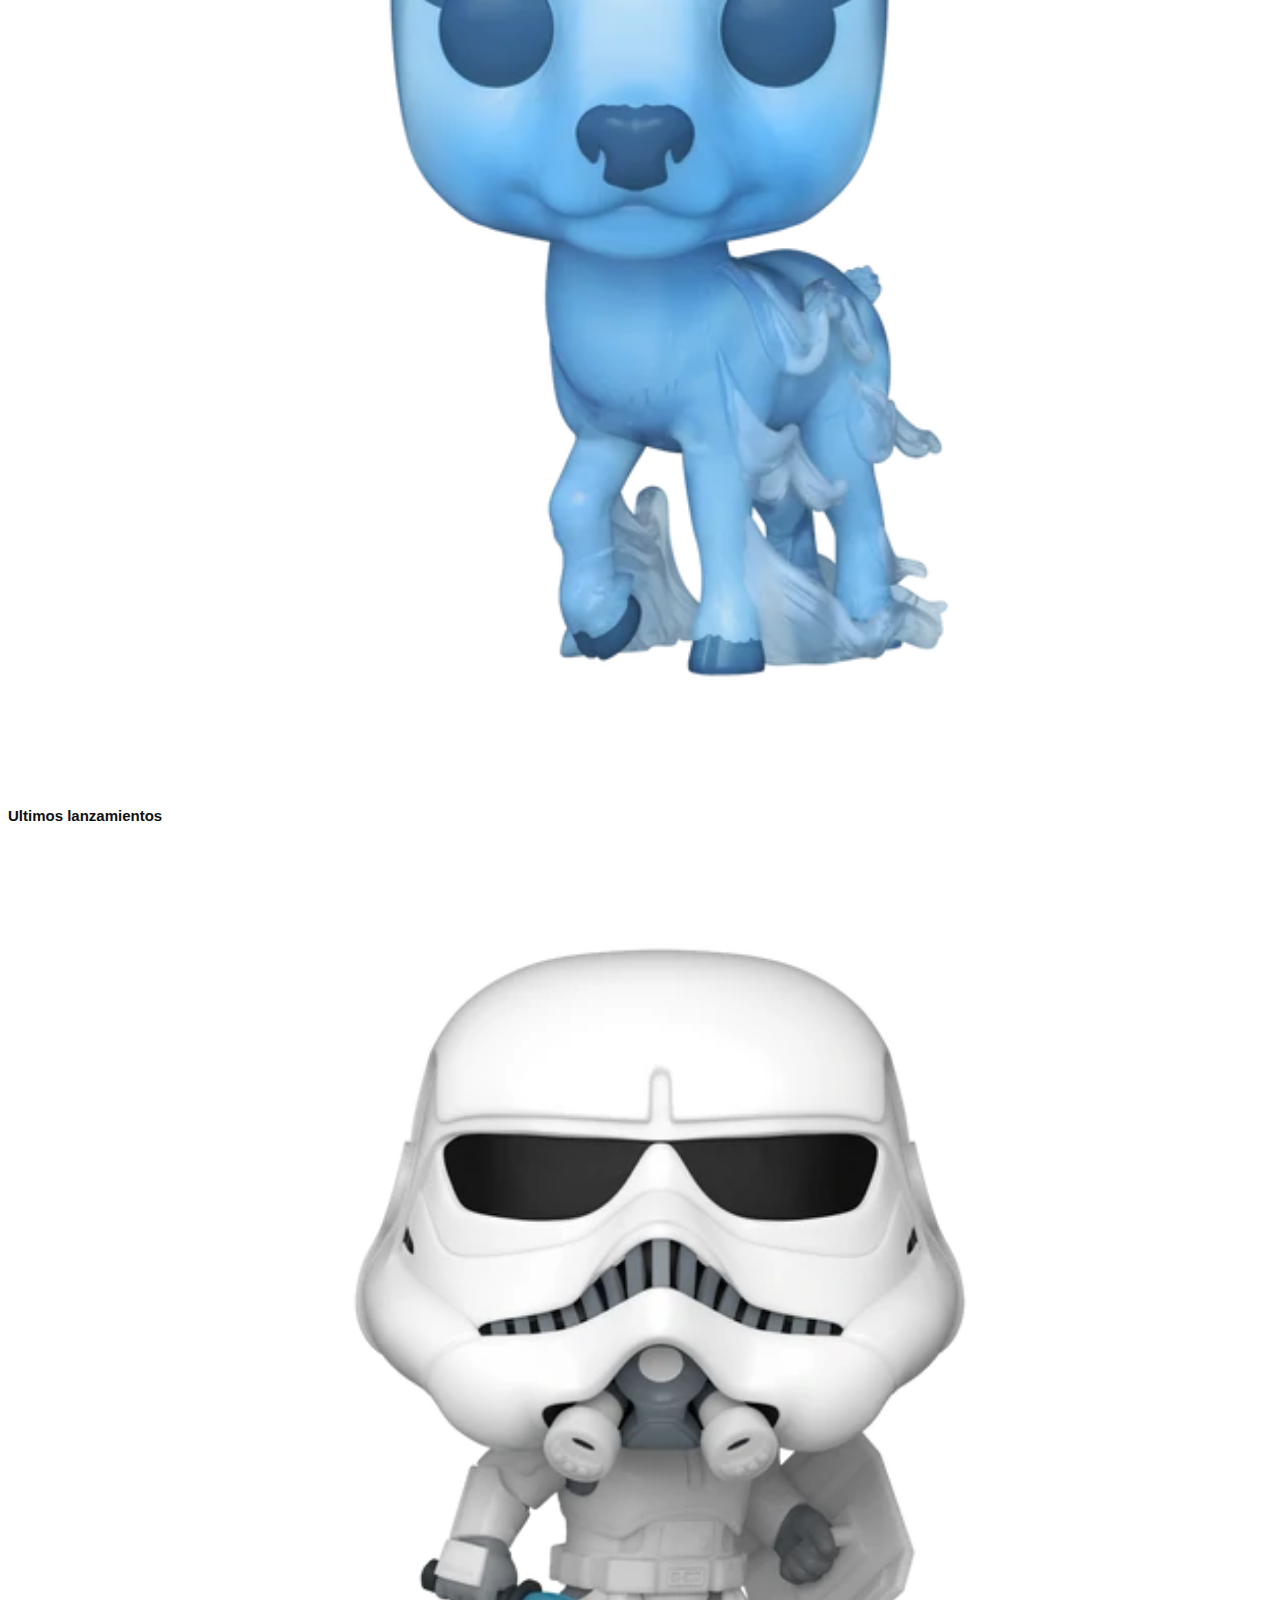
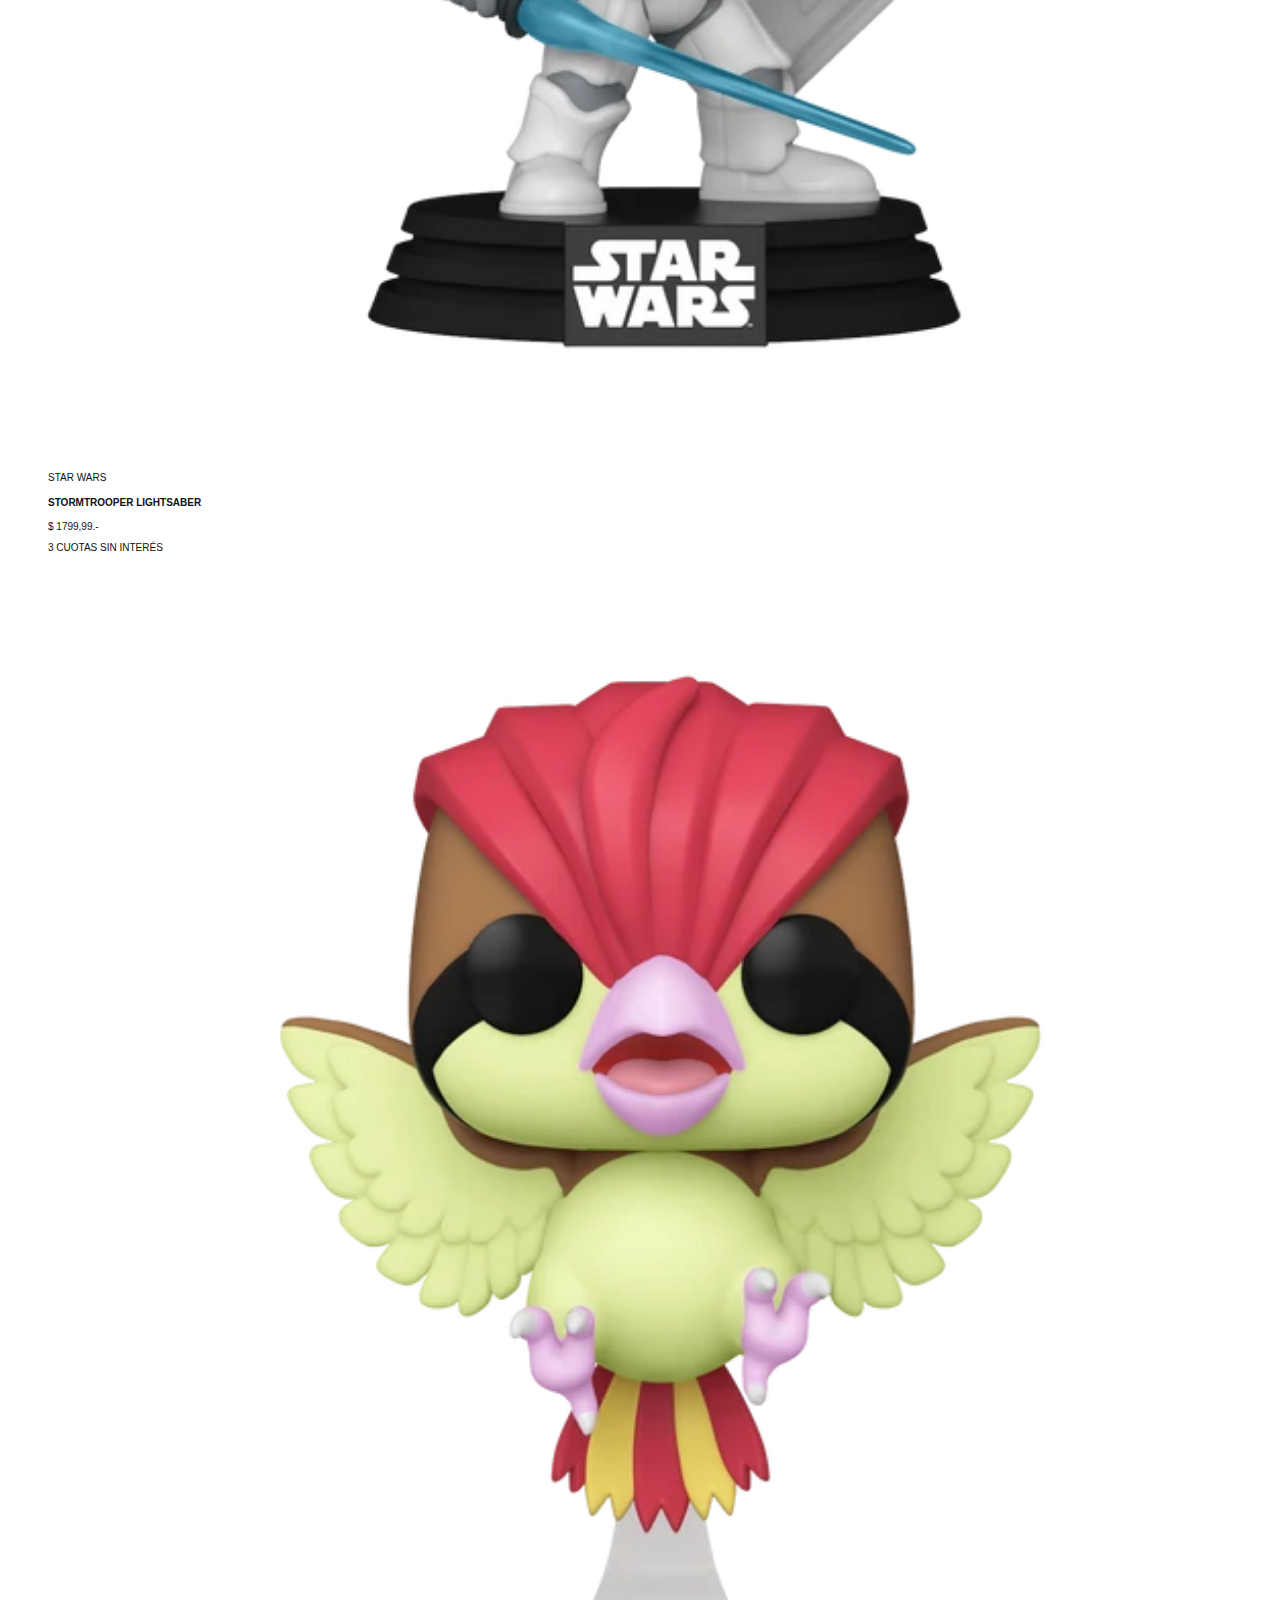
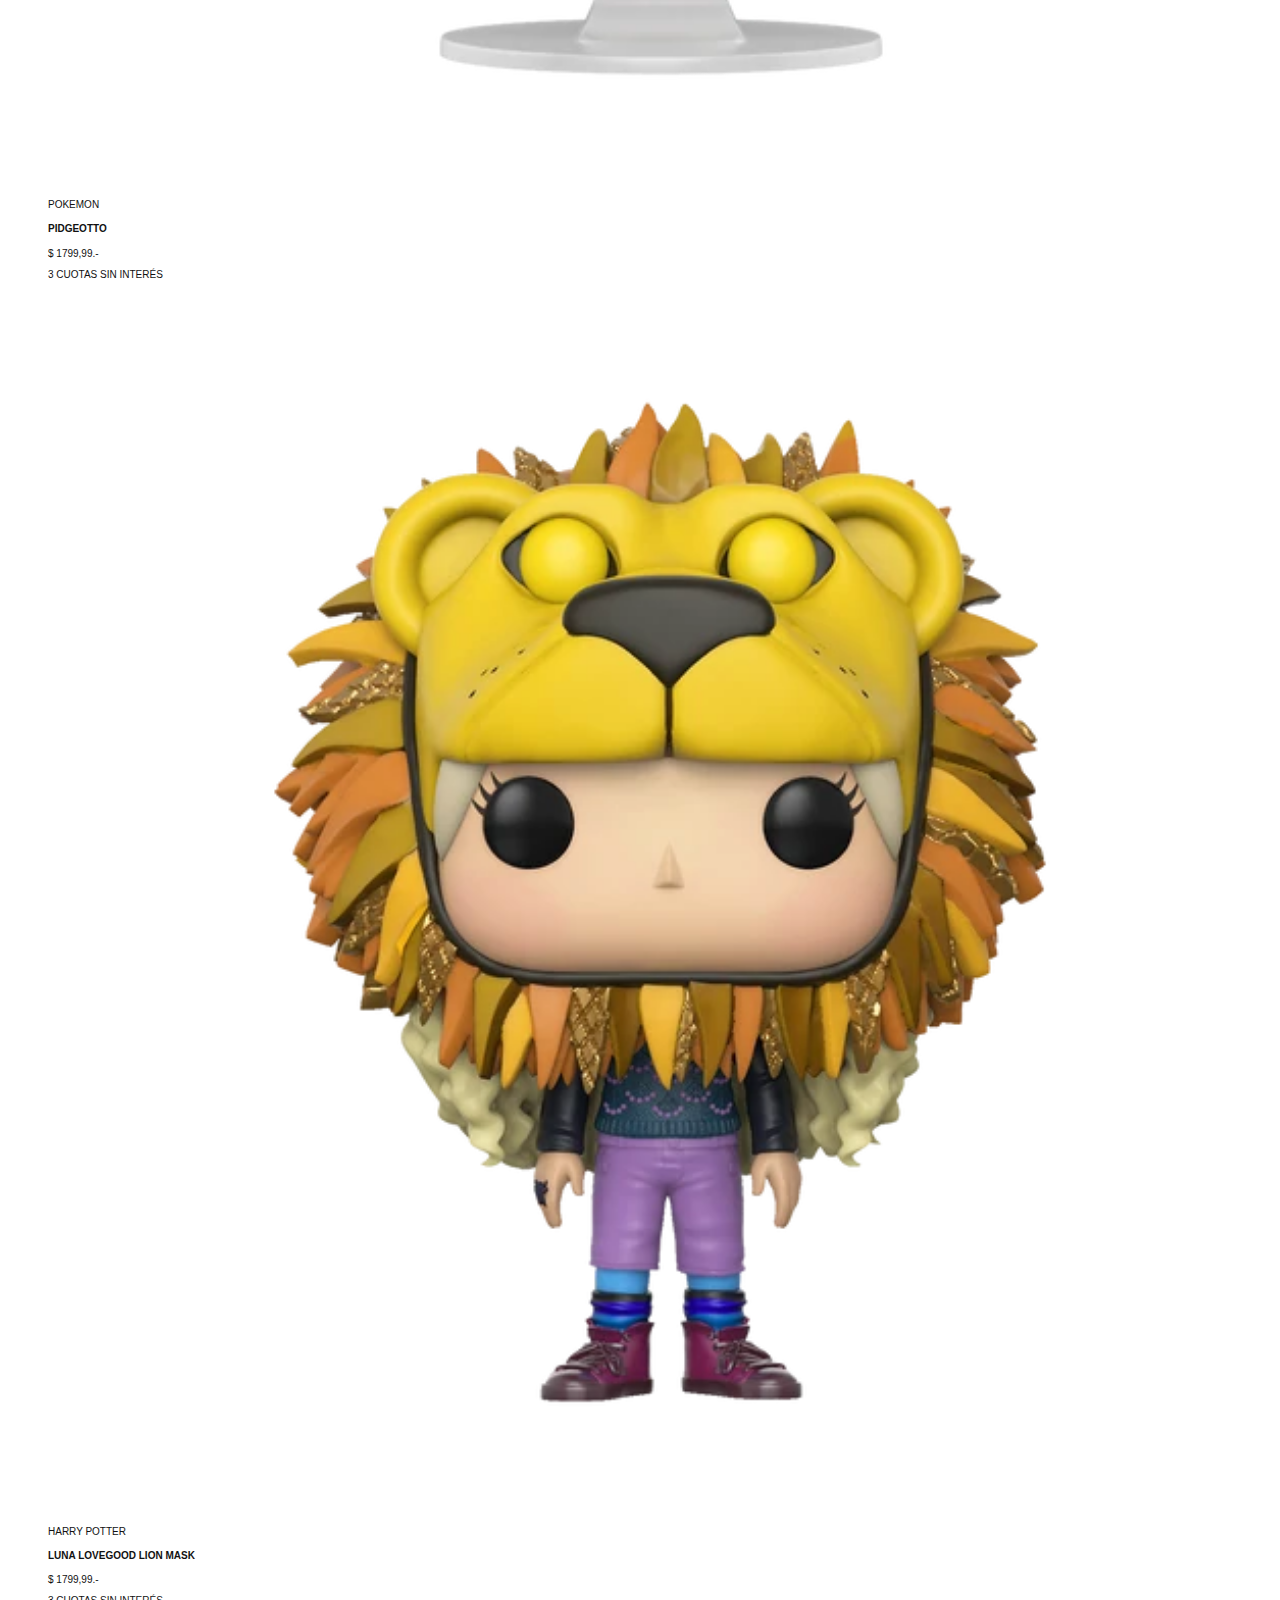
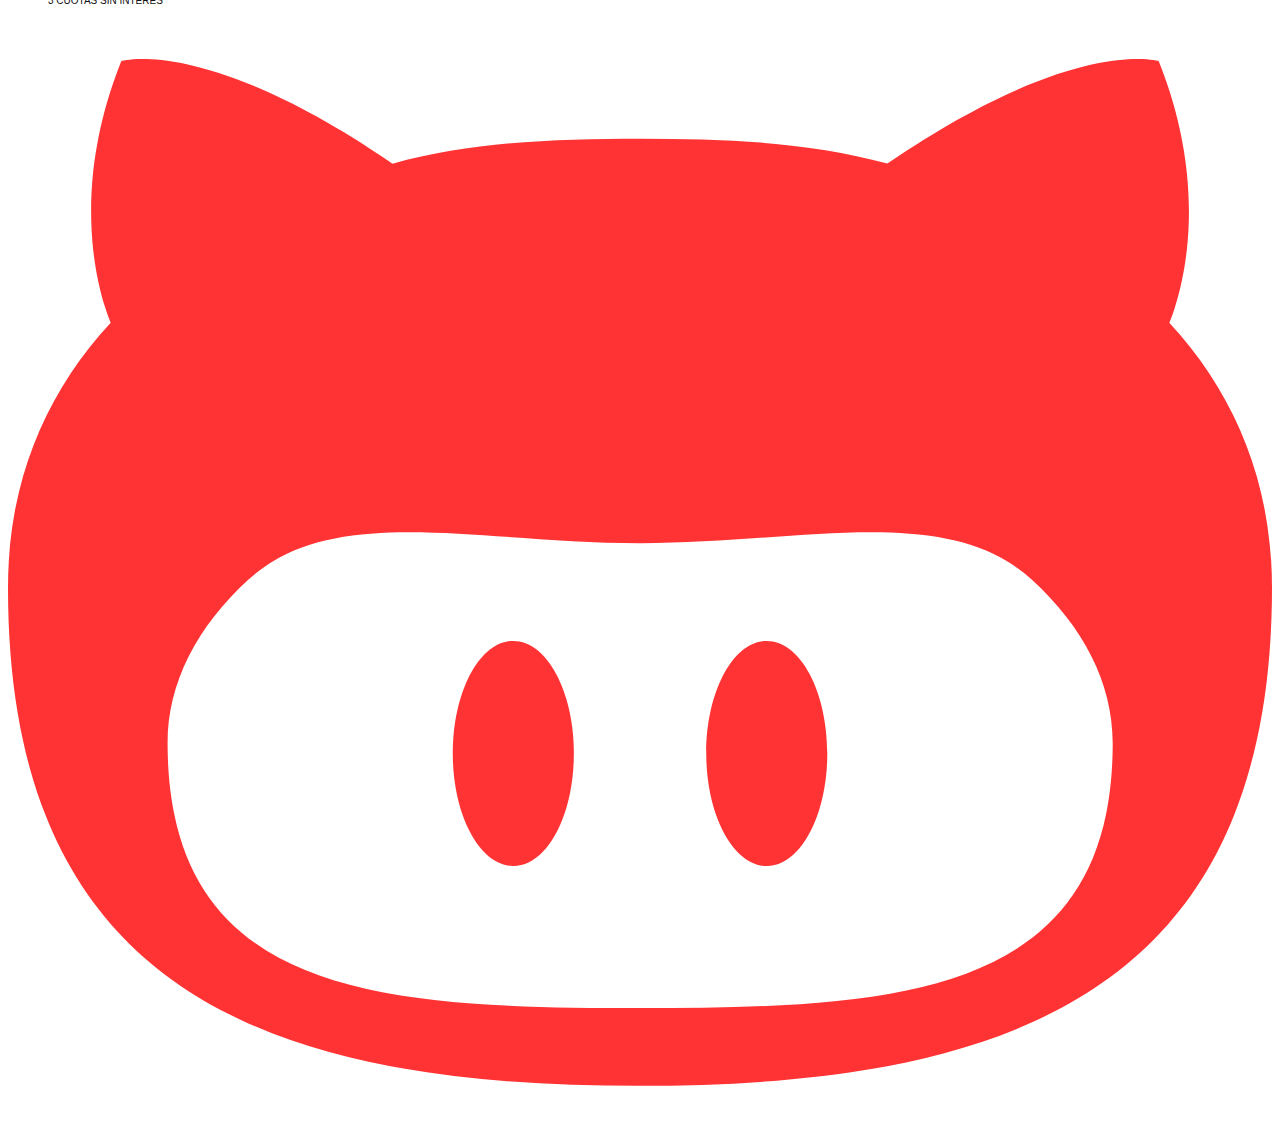
==== commit a5f12c59: "Código Css y Html en Paginas" ====
--- a/index.html
+++ b/index.html
@@ -4,7 +4,7 @@
     <meta charset="UTF-8">
     <meta name="viewport" content="width=device-width, initial-scale=1.0">
     <title>FUNKOSHOP - HOME</title>
-    <link rel="stylesheet" href="css/style.css">
+    <link rel="stylesheet" href="css/index.css">
 </head>
 <body>
     <header>
--- a/css/index.css
+++ b/css/index.css
@@ -0,0 +1,93 @@
+@import url('https://fonts.googleapis.com/css2?family=Raleway:wght@100;200;300;400;500;600;700;800&display=swap');
+
+:root{
+    /*Paleta*/
+    --primary-solid:#ff3333;
+    --primary-900: rgba(255, 51, 51, 0.9 );
+    --primary-500: rgba(255, 51, 51, 0.5 );
+    --primary-300: rgba(255, 51, 51, 0.3 );
+
+    --secondary-solid: #1D84B5;
+    --secondary-900: rgb(29, 132, 181,0.9);
+    --secondary-500: rgb(29, 132, 181,0.5);
+    --secondary-300: rgb(29, 132, 181,0.3);
+
+    --dark-solid: #1F1F1F;
+    --dark-900: rgb( 31, 31, 31, 0.9);
+    --dark-500: rgb( 31, 31, 31, 0.5);
+    --dark-300: rgb( 31, 31, 31, 0.3);
+
+    --dark-bg-solid: #30343F;
+    --light-bg-solid: #FAFAFF;
+    --light-font-solid: #FFFFFF;
+
+
+    /*Tipografía*/
+    --base-font: "Inter", sans-serif;
+    --alternative-font: "Raleway", sans-serif;
+
+
+    /* Tamaño de fuente*/
+    --font-display: 4.6em;
+    --font-jumbo: 3.8em;
+    --font-xlarge: 3em;
+    --font-large: 2.4em;
+    --font-medium: 1.8em;
+    --font-small: 1.6em;
+    --font-xsmall: 1.4em;
+
+    /*Espaciado*/
+    --spacing-128: 12.8rem;
+    --spacing-68: 6.8rem;
+    --spacing-36: 3.6rem;
+    --spacing-28: 2.8rem;
+    --spacing-24: 2.4rem;
+    --spacing-20: 2rem;
+    --spacing-16: 1.6rem;
+    --spacing-12: 1.2rem;
+    --spacing-8: 0.8rem;
+
+}
+
+   
+*
+*::before
+*::after{
+    margin: 0;
+    padding: 0;
+    box-sizing: border-box;
+}
+
+html{
+    font-family: 'Inter', sans-serif;
+    font-size: 62.5%;
+    color: #111111;
+}
+
+a{ 
+    text-decoration: none;
+    font-family: inherit;
+    color: inherit;
+}
+header, footer{
+    font-family: 'Raleway', sans-serif; ;
+    color: white;
+}
+
+ul, ol {
+    list-style-type: none;
+
+}
+
+p{
+    font-size: 1em;
+}
+
+img{
+    width: 100%;
+}
+
+.container{
+   max-width: 1200px;
+    margin: 0 auto;
+}
